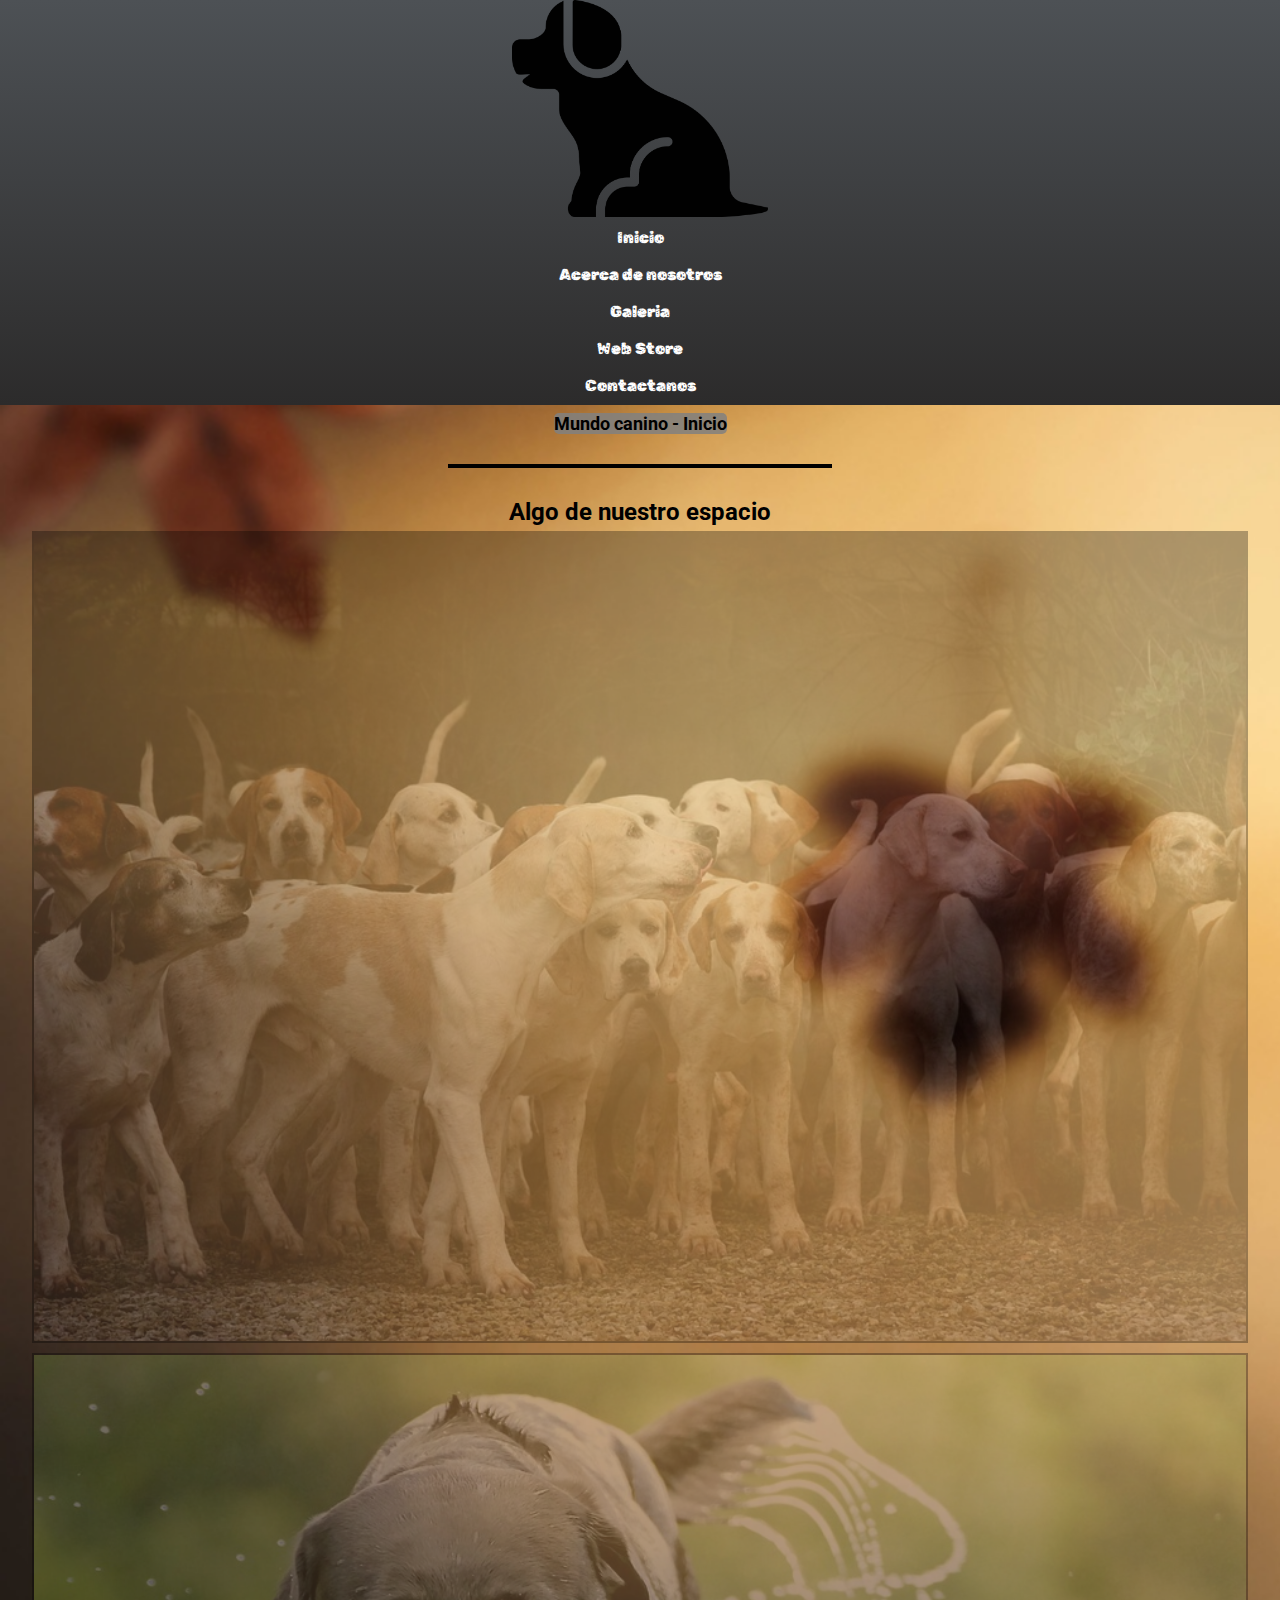
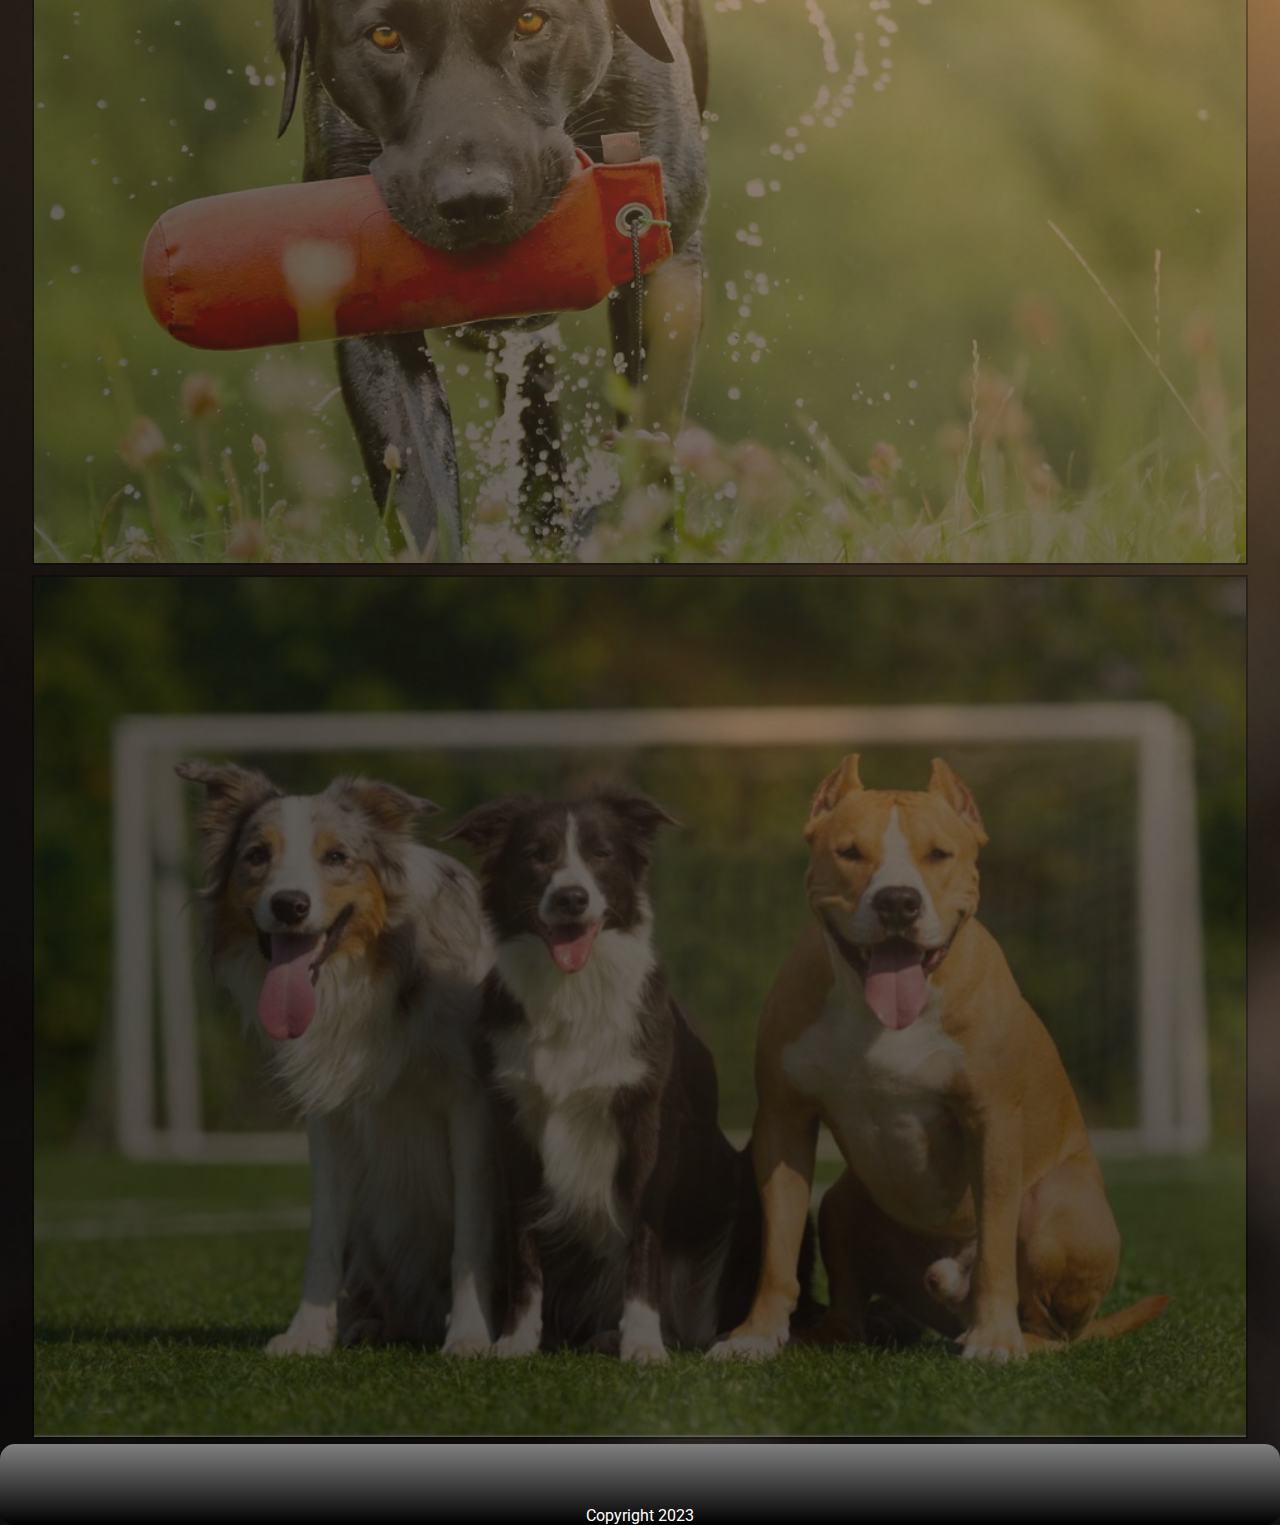
==== index.html @ 014add87 "se aplico sintaxis scss a todo el proyecto desde 320px hasta 767px. Proyecto funcional desde LS. En " ====
<!DOCTYPE html>
<html lang="en">

<head>
    <meta charset="UTF-8">
    <meta http-equiv="X-UA-Compatible" content="IE=edge">
    <meta name="viewport" content="width=device-width, initial-scale=1.0">
    <title>Mundo Canino</title>
    <!--GOOGLE Fonts-->
    <link rel="preconnect" href="https://fonts.googleapis.com">
    <link rel="preconnect" href="https://fonts.gstatic.com" crossorigin>
    <link
        href="https://fonts.googleapis.com/css2?family=Roboto:ital,wght@0,400;1,100&family=Rubik+Gemstones&display=swap"
        rel="stylesheet">
    <!--LINK FontAwesome-->
    <link rel="stylesheet" href="https://cdnjs.cloudflare.com/ajax/libs/font-awesome/6.2.1/css/all.min.css"
        integrity="sha512-MV7K8+y+gLIBoVD59lQIYicR65iaqukzvf/nwasF0nqhPay5w/9lJmVM2hMDcnK1OnMGCdVK+iQrJ7lzPJQd1w=="
        crossorigin="anonymous" referrerpolicy="no-referrer" />
    <!--LINK IconoPestaña-->
    <link rel="shorcut icon" href="./assets/img/IconoPestaña.png" type="image/x-icon" alt="iconPestaña">
    <!--LINK Animate CSS-->
    <link rel="stylesheet" href="https://cdnjs.cloudflare.com/ajax/libs/animate.css/4.1.1/animate.min.css" />
    <!--LINK MiCss-->
    <link rel="stylesheet" href="./css/main.css">
</head>

<body class="back_ground1">
    <header>
        <nav>
            <a href="./index.html" class="contenedorHeader"><img class="logoHeader" src="./assets/img/IconoNav.png"
                    alt="Icono_nav"></a>
            <ul>
                <li><a href="./index.html">Inicio</a></li>
                <li><a href="./pages/acerca_de_nosotros.html">Acerca de nosotros</a></li>
                <li><a href="./pages/galeria.html">Galeria</a></li>
                <li><a href="./pages/webstore.html">Web Store</a></li>
                <li><a href="./pages/contactanos.html">Contactanos</a></li>
            </ul>
        </nav>
    </header>

    <main>
        <div class="contenedorH1 animate__animated animate__backInLeft">
            <h1>Mundo canino - Inicio</h1>
        </div>
        <!--El siguiente div esta definido sin contenido para generar una linea divisora estetica-->
        <div class="divisionEstetica animate__animated animate__backInDown">
            <div class="lineEstetica"></div>
        </div>
        <div>
            <h2 class="h2General">Algo de nuestro espacio</h2>
        </div>
        <section class="galeriaInicio">
            <img src="./assets/img/GaleriaInicio1.jpg" alt="imgIndex1">
            <img src="./assets/img/GaleriaInicio2.jpg" alt="imgIndex2">
            <img src="./assets/img/GaleriaInicio3.jpg" alt="imgIndex3">
        </section>
    </main>

    <footer class="footerCenter">
        <div class="redesSociales">
            <a href="https://web.whatsapp.com/" target="_blank" rel="noopener noreferrer"><i
                    class="fa-brands fa-whatsapp fa-3x iconWsp"></i></a>
            <a href="https://www.facebook.com/" target="_blank" rel="noopener noreferrer"><i
                    class="fa-brands fa-facebook fa-3x iconFbk"></i></a>
            <a href="https://www.instagram.com/" target="_blank" rel="noopener noreferrer"><i
                    class="fa-brands fa-instagram fa-3x iconIns"></i></a>
            <a href="https://accounts.google.com/" target="_blank" rel="noopener noreferrer"><i
                    class="fa-sharp fa-solid fa-envelopes-bulk fa-3x iconIbx"></i></a>
        </div>
        <p>Copyright 2023</p>
    </footer>
</body>

</html>
---- css/main.css ----
/*RESET CSS*/
* {
  margin: 0;
  padding: 0;
  box-sizing: border-box;
}

/*320PX*/
/*BACKGROUND BODYs-FORMs*/
.back_ground1 {
  background-image: url(../assets/img/BgIndex.jpg);
  background-size: cover;
}

.back_ground3 {
  background-image: url(../assets/img/BgNos&Galra.jpg);
  background-size: cover;
}

.back_ground4 {
  background-image: url(../assets/img/BgStre&Cntns.jpg);
  background-size: cover;
}

.back_ground_form {
  background-image: url(../assets/img/BgForm.png);
  background-size: cover;
}

/*HEADER-FOOTER*/
header {
  background-image: linear-gradient(#4d5155, rgb(44, 43, 43));
  display: flex;
  width: 100%;
}

.footerCenter {
  background-image: linear-gradient(grey, black);
  border-radius: 15px;
  text-align: center;
}
.footerCenter .redesSociales a i {
  margin: 3px;
  font-size: 40px;
}
.footerCenter .redesSociales a .iconWsp {
  color: green;
}
.footerCenter .redesSociales a .iconFbk {
  color: blue;
}
.footerCenter .redesSociales a .iconIns {
  color: blueviolet;
}
.footerCenter .redesSociales a .iconIbx {
  color: rgb(168, 158, 20);
}
.footerCenter p {
  padding-top: 15px;
  font-family: "Roboto", sans-serif;
  color: white;
}

/*NAVBAR*/
nav {
  display: flex;
  flex-direction: column;
  align-items: center;
  width: 100%;
}
nav .contenedorHeader {
  display: flex;
  justify-content: center;
  margin-bottom: 3px;
  width: 100%;
}
nav .contenedorHeader .logoHeader {
  width: 20%;
}
nav ul {
  display: flex;
  flex-direction: column;
  align-items: center;
  list-style-type: none;
}
nav ul a {
  display: flex;
  text-decoration: none;
  color: white;
  padding: 8px;
  margin-bottom: 2px;
  font-family: "Rubik Gemstones", cursive;
  font-size: medium;
}
nav ul a:hover {
  transform: scale(90%);
}

/*Navbar Bootstrap*/
.navbar {
  font-family: "Rubik Gemstones", cursive;
  font-size: medium;
}
.navbar #div_nav_responsive {
  display: flex;
  justify-content: center;
}
.navbar #div_nav_responsive li a .iconIns {
  color: blueviolet;
}
.navbar #div_nav_responsive li a .iconFbk {
  color: blue;
}
.navbar #div_nav_responsive li a .iconWsp {
  color: green;
}
.navbar #div_nav_responsive li a:hover {
  transform: scale(90%);
}

/*CAROUSEL*/
/*Carousel Bootstrap*/
#carouselExampleDark {
  margin-bottom: 15px;
}

/*H1-H2*/
.contenedorH1 {
  display: flex;
  justify-content: center;
  margin-top: 8px;
  margin-bottom: 8px;
}
.contenedorH1 h1 {
  background-color: rgba(128, 128, 128, 0.842);
  border-radius: 5px;
  font-family: "Roboto", sans-serif;
  font-weight: 700;
  font-size: large;
}

.h2General {
  display: flex;
  justify-content: center;
  margin-top: 30px;
  border-radius: 10px;
  font-family: "Roboto", sans-serif;
  font-weight: 700;
}

.padreH2 {
  display: flex;
  justify-content: center;
}
.padreH2 .h2Stock {
  display: flex;
  justify-content: center;
  margin-top: 30px;
  margin-bottom: 5px;
  border: outset;
  width: 70%;
  font-family: "Roboto", sans-serif;
  font-weight: 700;
  background-color: rgba(0, 255, 255, 0.315);
}

/*CONTENIDOS ESTETICOS*/
.divisionEstetica {
  display: flex;
  justify-content: center;
  margin-top: 30px;
  margin-bottom: 15px;
  width: 100%;
}
.divisionEstetica .lineEstetica {
  border: solid black 2px;
  width: 30%;
}

/*CONTENIDOS DE LAS PAGINAS*/
.galeriaInicio {
  display: flex;
  flex-direction: column;
  align-items: center;
}
.galeriaInicio img {
  width: 95%;
  border: solid 2px black;
  margin: 5px;
  opacity: 0.3;
}
.galeriaInicio img:hover {
  opacity: 1;
}

.parrafoFont {
  font-family: "Roboto", sans-serif;
  font-weight: 100;
  text-align: center;
}
.parrafoFont .parrafoTitle {
  font-family: "Roboto", sans-serif;
  font-weight: 600;
}

.galeriaGaleria {
  display: flex;
  flex-direction: column;
  align-items: center;
  padding-top: 5px;
}
.galeriaGaleria img {
  border: solid 2px black;
  margin: 5px;
  width: 95%;
}

.webStore {
  display: flex;
  flex-direction: column;
  align-items: center;
  margin-bottom: 5px;
}
.webStore .webStoreDiv {
  display: flex;
  width: 95%;
  text-align: center;
  align-items: center;
  border: inset;
  background-color: rgba(0, 255, 255, 0.315);
  justify-content: space-around;
  margin-top: 10px;
}
.webStore .webStoreDiv:hover {
  background-color: rgba(0, 255, 255, 0.514);
}
.webStore .webStoreDiv img {
  width: 30%;
  border: solid 2px black;
  margin: 5px;
}
.webStore .webStoreDiv .font_WS {
  font-family: "Roboto", sans-serif;
  font-weight: 100;
  width: 55%;
}
.webStore .webStoreDiv .btn_WS {
  border: inset;
  background-color: rgba(0, 255, 255, 0.315);
}
.webStore .webStoreDiv .btn_WS:hover {
  background-color: rgba(0, 255, 255, 0.699);
}

form {
  display: flex;
  justify-content: center;
  margin-top: 5px;
  margin-bottom: 4px;
}
form fieldset {
  display: flex;
  flex-direction: column;
  text-align: center;
  width: 95%;
}
form fieldset .borderOut2 {
  border: outset;
  background-color: rgba(0, 255, 255, 0.568);
}
form fieldset .marginLabel {
  margin: 40px;
}
form fieldset .marginLabel .borderOut1 {
  border: outset;
}
form fieldset .marginLabel .borderOut1:hover {
  background-color: rgba(0, 255, 255, 0.61);
}
form fieldset .marginLabel .borderOut2 {
  border: outset;
  background-color: rgba(0, 255, 255, 0.568);
}
form fieldset .border_input {
  border: outset;
  background-color: rgba(0, 255, 255, 0.336);
}
form fieldset .border_input:hover {
  background-color: rgba(0, 255, 255, 0.61);
}/*# sourceMappingURL=main.css.map */
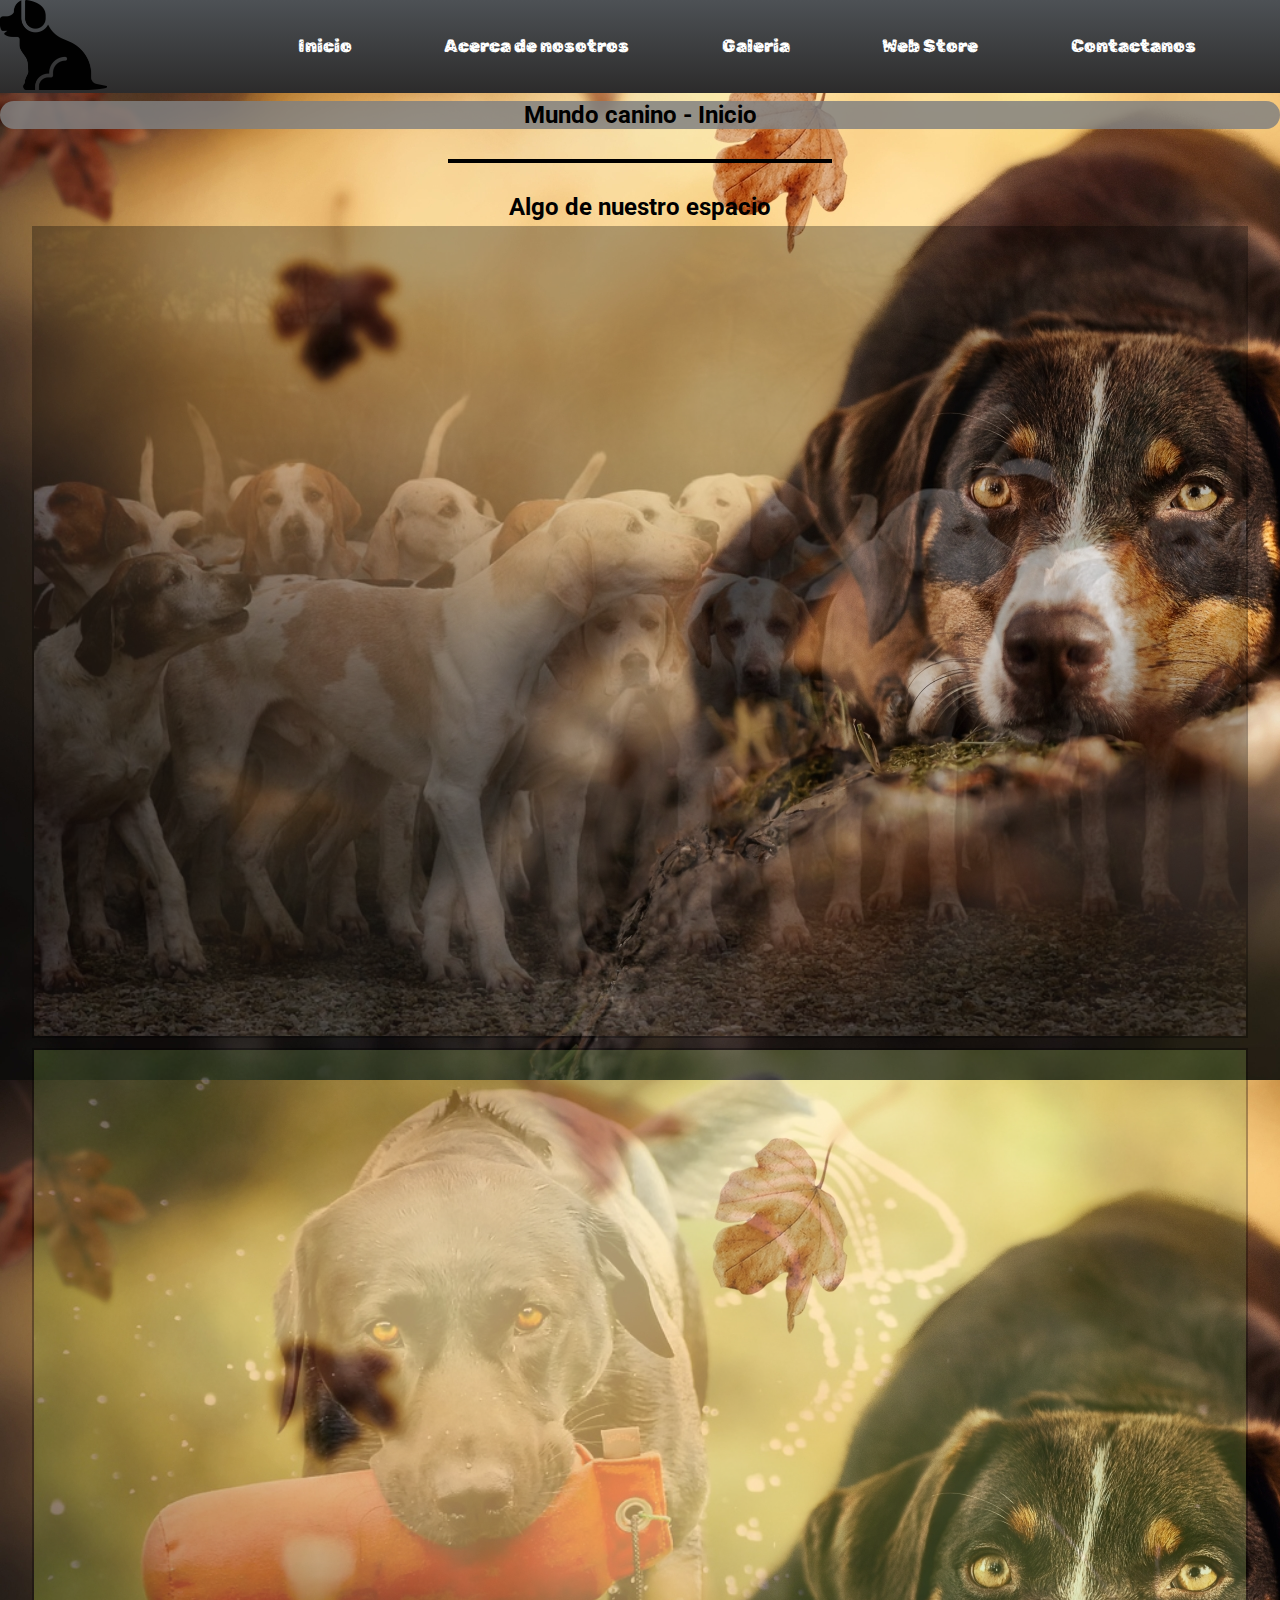
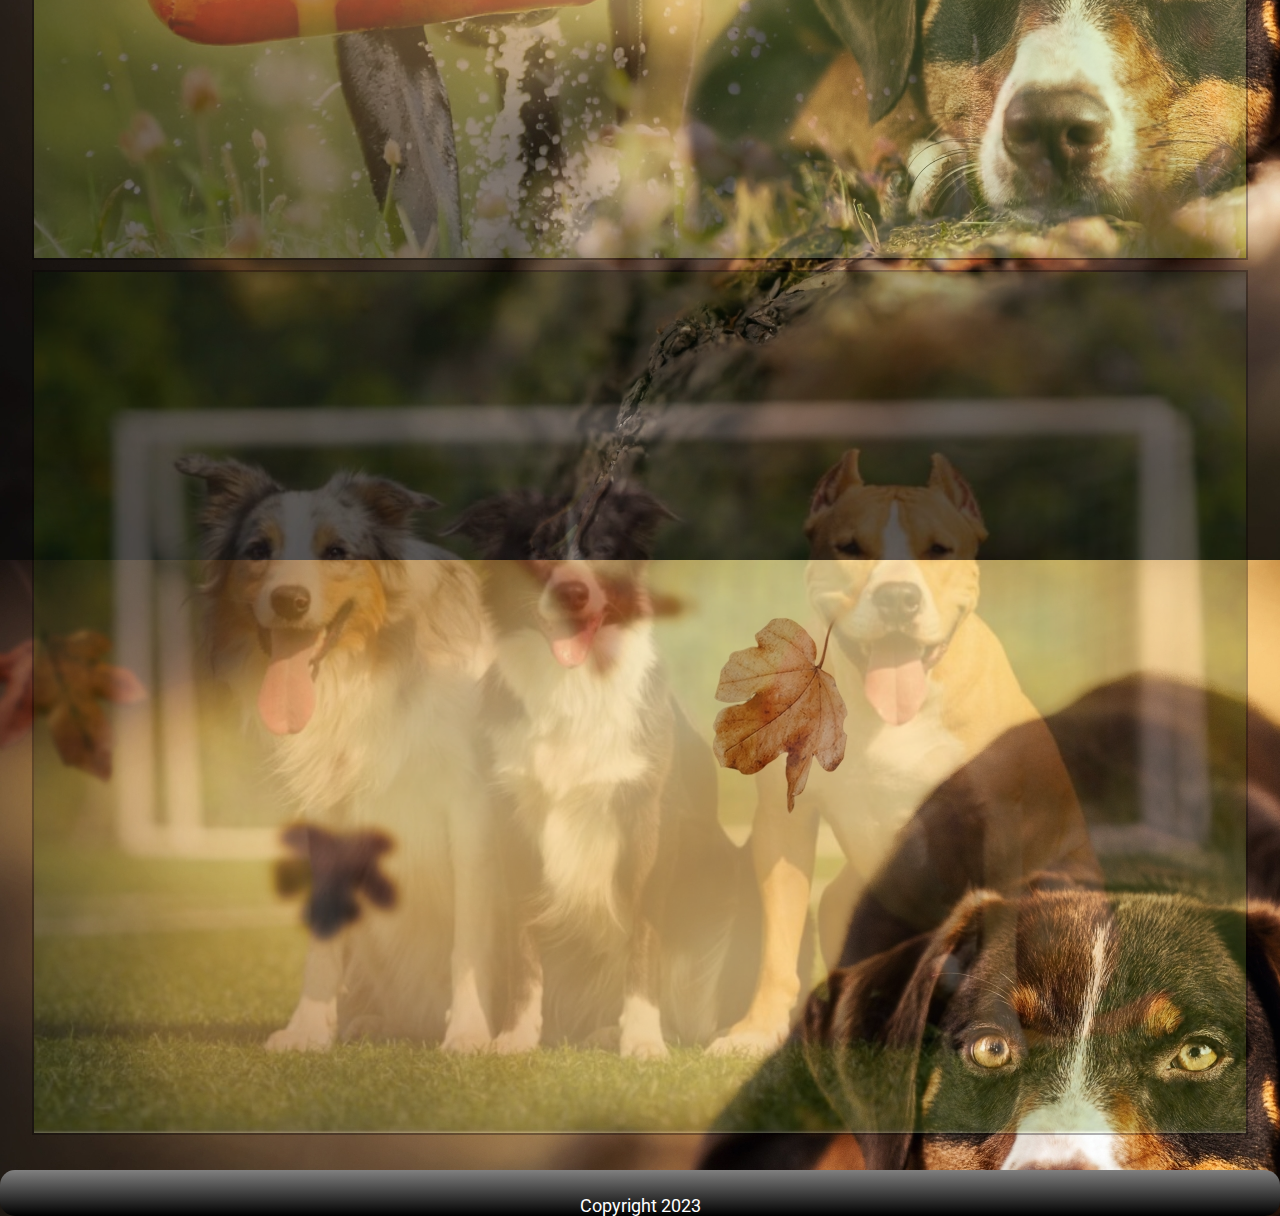
==== commit e6051f6b: "se completo la queri 768px, lo siguiente es trabar con la quiere 1200px" ====
--- a/index.html
+++ b/index.html
@@ -60,13 +60,13 @@
     <footer class="footerCenter">
         <div class="redesSociales">
             <a href="https://web.whatsapp.com/" target="_blank" rel="noopener noreferrer"><i
-                    class="fa-brands fa-whatsapp fa-3x iconWsp"></i></a>
+                    class="fa-brands fa-whatsapp iconWsp"></i></a>
             <a href="https://www.facebook.com/" target="_blank" rel="noopener noreferrer"><i
-                    class="fa-brands fa-facebook fa-3x iconFbk"></i></a>
+                    class="fa-brands fa-facebook iconFbk"></i></a>
             <a href="https://www.instagram.com/" target="_blank" rel="noopener noreferrer"><i
-                    class="fa-brands fa-instagram fa-3x iconIns"></i></a>
+                    class="fa-brands fa-instagram iconIns"></i></a>
             <a href="https://accounts.google.com/" target="_blank" rel="noopener noreferrer"><i
-                    class="fa-sharp fa-solid fa-envelopes-bulk fa-3x iconIbx"></i></a>
+                    class="fa-sharp fa-solid fa-envelopes-bulk iconIbx"></i></a>
         </div>
         <p>Copyright 2023</p>
     </footer>
--- a/css/main.css
+++ b/css/main.css
@@ -40,7 +40,6 @@
   text-align: center;
 }
 .footerCenter .redesSociales a i {
-  margin: 3px;
   font-size: 40px;
 }
 .footerCenter .redesSociales a .iconWsp {
@@ -287,4 +286,95 @@
 }
 form fieldset .border_input:hover {
   background-color: rgba(0, 255, 255, 0.61);
+}
+
+/*QUERIES*/
+@media screen and (min-width: 768px) {
+  nav {
+    flex-direction: row;
+  }
+  nav .contenedorHeader {
+    justify-content: flex-start;
+    width: 20%;
+  }
+  nav .contenedorHeader .logoHeader {
+    width: 50%;
+  }
+  nav ul {
+    flex-direction: row;
+    justify-content: space-evenly;
+    width: 100%;
+  }
+  nav ul a {
+    font-size: large;
+  }
+  /*Navbar Bootstrap*/
+  .navbar {
+    font-size: large;
+  }
+  .navbar #div_nav_responsive {
+    display: contents;
+  }
+  .navbar #div_nav_responsive #btn_nav_responsive {
+    margin-right: 10px;
+  }
+  /*Carousel Bootstrap*/
+  #carouselExampleDark {
+    margin-bottom: 0;
+  }
+  .back_ground1 {
+    background-size: auto;
+  }
+  .back_ground3 {
+    background-size: auto;
+  }
+  .back_ground4 {
+    background-size: auto;
+  }
+  .contenedorH1 {
+    display: block;
+    text-align: center;
+  }
+  .contenedorH1 h1 {
+    border-radius: 15px;
+    font-size: x-large;
+  }
+  .footerCenter {
+    margin-top: 30px;
+  }
+  .footerCenter .redesSociales {
+    justify-content: center;
+  }
+  .footerCenter .redesSociales a {
+    margin: 5px;
+  }
+  .footerCenter .redesSociales a .iconWsp {
+    font-size: 50px;
+  }
+  .footerCenter .redesSociales a .iconFbk {
+    font-size: 50px;
+  }
+  .footerCenter .redesSociales a .iconIns {
+    font-size: 50px;
+  }
+  .footerCenter .redesSociales a .iconIbx {
+    font-size: 50px;
+  }
+  .footerCenter p {
+    font-size: large;
+  }
+  .border_input {
+    width: 100%;
+  }
+  .font_WS {
+    font-size: large;
+  }
+  .btn_WS {
+    font-size: large;
+  }
+}
+/*FLEX*/
+.redesSociales {
+  display: flex;
+  justify-content: space-evenly;
 }/*# sourceMappingURL=main.css.map */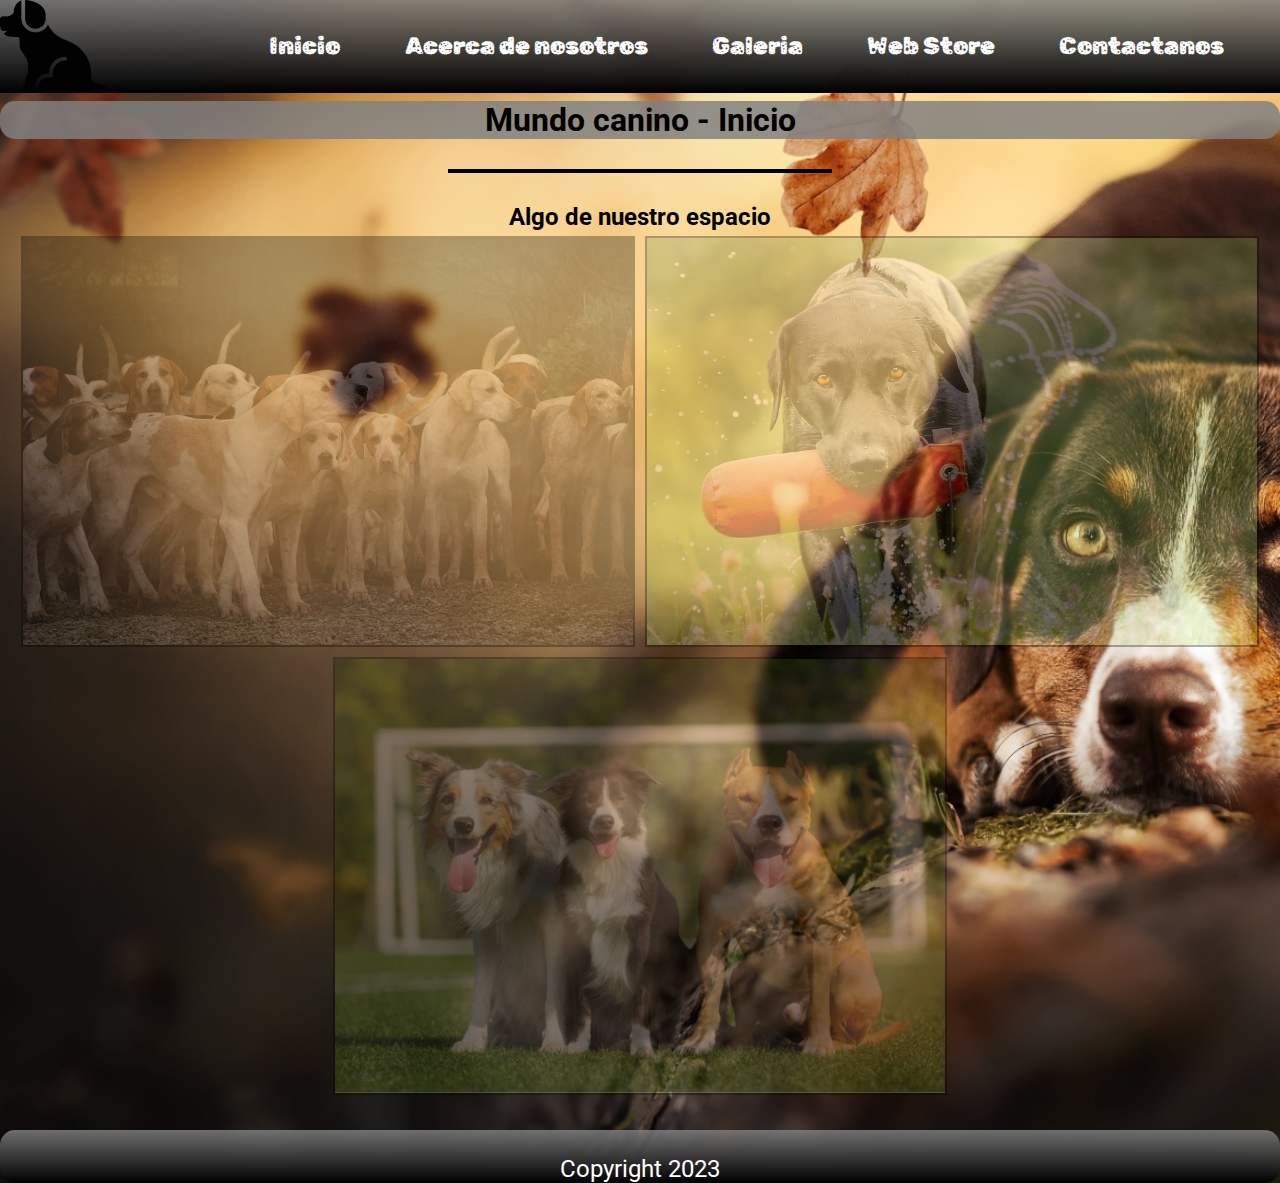
==== commit b5b34de5: "se finalizaron con todas las rubricas para la pre entrega3, responsive, semantica, scss-variables.ma" ====
--- a/index.html
+++ b/index.html
@@ -5,7 +5,9 @@
     <meta charset="UTF-8">
     <meta http-equiv="X-UA-Compatible" content="IE=edge">
     <meta name="viewport" content="width=device-width, initial-scale=1.0">
-    <title>Mundo Canino</title>
+    <meta name="keywords" content="perros, dogs, mundo canino, can">
+    <meta name="description" content="Mundo canino reune todo lo que necesitas para vos y tu perro.">
+    <title>Mundo Canino|Inicio</title>
     <!--GOOGLE Fonts-->
     <link rel="preconnect" href="https://fonts.googleapis.com">
     <link rel="preconnect" href="https://fonts.gstatic.com" crossorigin>
--- a/css/main.css
+++ b/css/main.css
@@ -1,3 +1,5 @@
+/*VARIABLES Y MAP*/
+/*MIXIN*/
 /*RESET CSS*/
 * {
   margin: 0;
@@ -13,12 +15,12 @@
 }
 
 .back_ground3 {
-  background-image: url(../assets/img/BgNos&Galra.jpg);
+  background-image: url(../assets/img/BgGaleria.jpg);
   background-size: cover;
 }
 
 .back_ground4 {
-  background-image: url(../assets/img/BgStre&Cntns.jpg);
+  background-image: url(../assets/img/Bg4.jpg);
   background-size: cover;
 }
 
@@ -29,13 +31,13 @@
 
 /*HEADER-FOOTER*/
 header {
-  background-image: linear-gradient(#4d5155, rgb(44, 43, 43));
+  background-image: linear-gradient(rgba(128, 128, 128, 0.842), black);
   display: flex;
   width: 100%;
 }
 
 .footerCenter {
-  background-image: linear-gradient(grey, black);
+  background-image: linear-gradient(rgba(128, 128, 128, 0.842), black);
   border-radius: 15px;
   text-align: center;
 }
@@ -172,7 +174,7 @@
   width: 100%;
 }
 .divisionEstetica .lineEstetica {
-  border: solid black 2px;
+  border: solid 2px black;
   width: 30%;
 }
 
@@ -257,38 +259,44 @@
   margin-top: 5px;
   margin-bottom: 4px;
 }
-form fieldset {
+form .back_ground_form {
   display: flex;
   flex-direction: column;
   text-align: center;
   width: 95%;
 }
-form fieldset .borderOut2 {
+form .back_ground_form .borderOut2 {
   border: outset;
   background-color: rgba(0, 255, 255, 0.568);
 }
-form fieldset .marginLabel {
+form .back_ground_form .marginLabel {
   margin: 40px;
 }
-form fieldset .marginLabel .borderOut1 {
-  border: outset;
-}
-form fieldset .marginLabel .borderOut1:hover {
-  background-color: rgba(0, 255, 255, 0.61);
-}
-form fieldset .marginLabel .borderOut2 {
+form .back_ground_form .marginLabel .borderOut {
   border: outset;
   background-color: rgba(0, 255, 255, 0.568);
 }
-form fieldset .border_input {
+form .back_ground_form .marginLabel .borderOut:hover {
+  background-color: rgb(0, 255, 255);
+}
+form .back_ground_form .marginLabel .borderOut1 {
   border: outset;
-  background-color: rgba(0, 255, 255, 0.336);
-}
-form fieldset .border_input:hover {
-  background-color: rgba(0, 255, 255, 0.61);
-}
-
-/*QUERIES*/
+}
+form .back_ground_form .border_input {
+  border: outset;
+  background-color: rgba(0, 255, 255, 0.568);
+}
+form .back_ground_form .border_input:hover {
+  background-color: rgb(0, 255, 255);
+}
+
+/*FLEX*/
+.redesSociales {
+  display: flex;
+  justify-content: space-evenly;
+}
+
+/*QUERIES 768PX-1200PX*/
 @media screen and (min-width: 768px) {
   nav {
     flex-direction: row;
@@ -373,8 +381,118 @@
     font-size: large;
   }
 }
-/*FLEX*/
-.redesSociales {
-  display: flex;
-  justify-content: space-evenly;
+@media screen and (min-width: 1200px) {
+  nav ul li a {
+    font-size: x-large;
+  }
+  .contenedorH1 h1 {
+    font-size: xx-large;
+  }
+  .back_ground1 {
+    background-size: cover;
+  }
+  .galeriaInicio {
+    flex-direction: row;
+    flex-wrap: wrap;
+    justify-content: center;
+  }
+  .galeriaInicio img {
+    width: 48%;
+  }
+  form {
+    font-size: large;
+  }
+  form .back_ground_form {
+    width: 45%;
+  }
+  .padreH2 .h2Stock {
+    width: 45%;
+  }
+  .webStore .webStoreDiv {
+    width: 50%;
+  }
+  .galeriaGaleria {
+    display: grid;
+    grid-template-columns: 50% 50%;
+    grid-template-rows: auto auto auto auto auto auto;
+    grid-template-areas: "img1  img2" "img3  img4" "img5  img6" "img7  img8" "img9  img10" "img11 img12";
+  }
+  .galeriaGaleria img {
+    width: 98%;
+  }
+  .galeriaGaleria .img_1 {
+    grid-area: img1;
+  }
+  .galeriaGaleria .img_1:hover {
+    transform: rotate(10deg);
+  }
+  .galeriaGaleria .img_4 {
+    grid-area: img2;
+  }
+  .galeriaGaleria .img_4:hover {
+    transform: rotate(10deg);
+  }
+  .galeriaGaleria .img_3 {
+    grid-area: img3;
+  }
+  .galeriaGaleria .img_3:hover {
+    transform: rotate(10deg);
+  }
+  .galeriaGaleria .img_5 {
+    grid-area: img4;
+  }
+  .galeriaGaleria .img_5:hover {
+    transform: rotate(10deg);
+  }
+  .galeriaGaleria .img_12 {
+    grid-area: img5;
+  }
+  .galeriaGaleria .img_12:hover {
+    transform: rotate(10deg);
+  }
+  .galeriaGaleria .img_6 {
+    grid-area: img6;
+  }
+  .galeriaGaleria .img_6:hover {
+    transform: rotate(10deg);
+  }
+  .galeriaGaleria .img_9 {
+    grid-area: img7;
+  }
+  .galeriaGaleria .img_9:hover {
+    transform: rotate(10deg);
+  }
+  .galeriaGaleria .img_10 {
+    grid-area: img8;
+  }
+  .galeriaGaleria .img_10:hover {
+    transform: rotate(10deg);
+  }
+  .galeriaGaleria .img_7 {
+    grid-area: img9;
+  }
+  .galeriaGaleria .img_7:hover {
+    transform: rotate(10deg);
+  }
+  .galeriaGaleria .img_8 {
+    grid-area: img10;
+  }
+  .galeriaGaleria .img_8:hover {
+    transform: rotate(10deg);
+  }
+  .galeriaGaleria .img_11 {
+    grid-area: img11;
+  }
+  .galeriaGaleria .img_11:hover {
+    transform: rotate(10deg);
+  }
+  .galeriaGaleria .img_2 {
+    grid-area: img12;
+  }
+  .galeriaGaleria .img_2:hover {
+    transform: rotate(10deg);
+  }
+  .footerCenter p {
+    font-size: x-large;
+  }
 }/*# sourceMappingURL=main.css.map */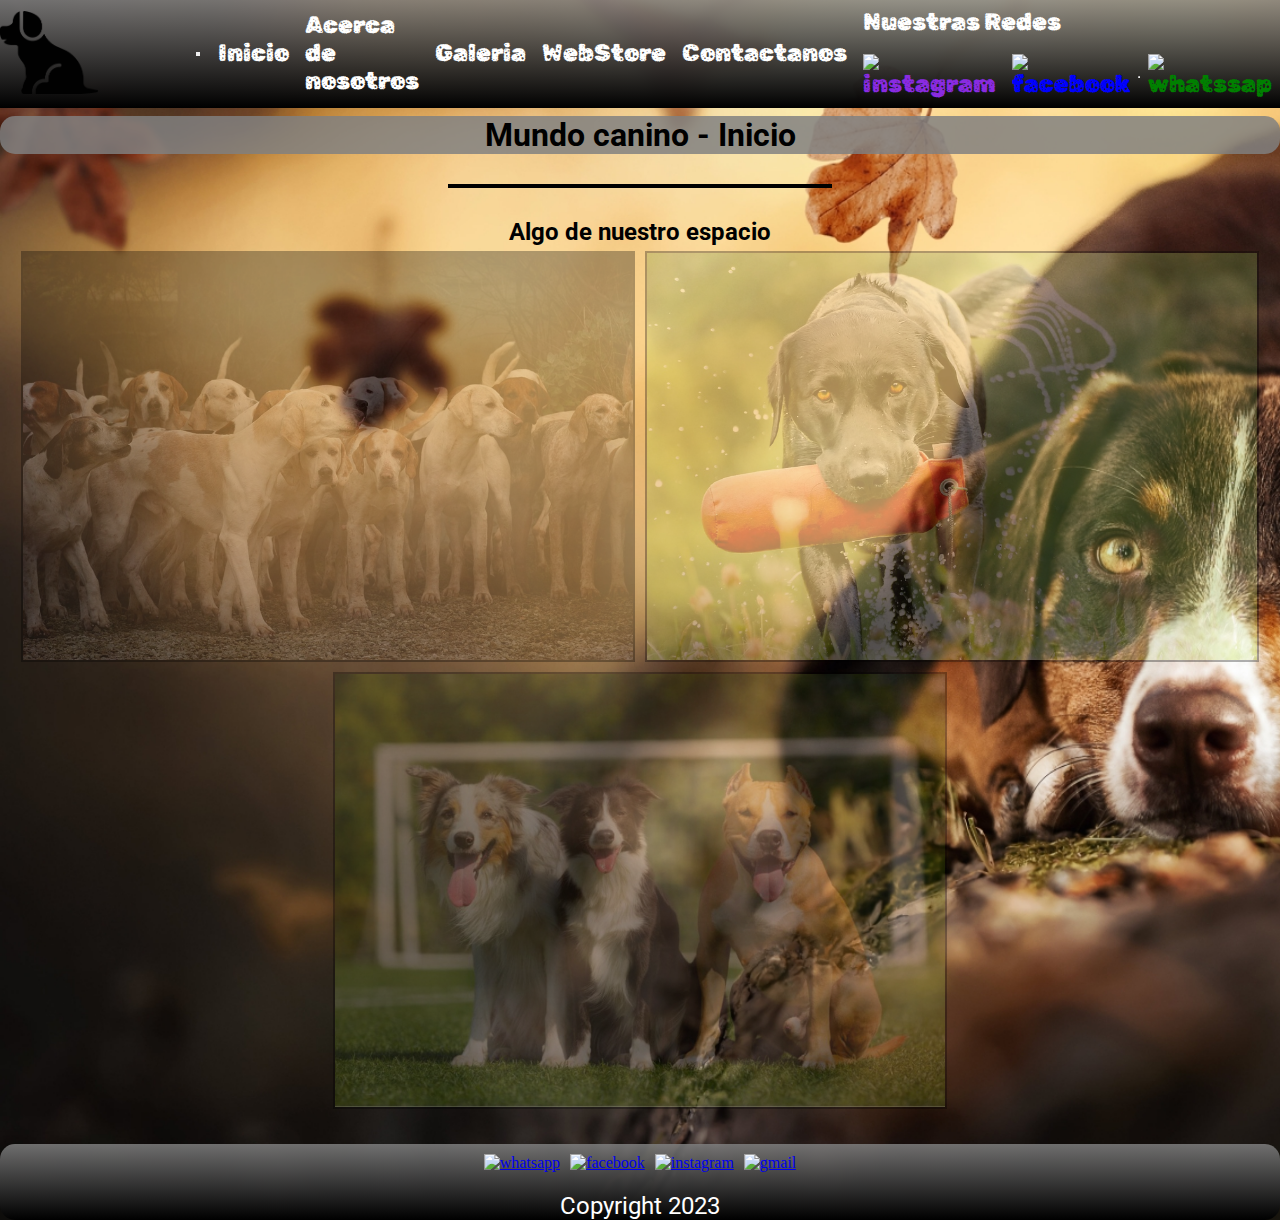
==== commit a1c8b6a7: "se comienzo a mejorar aspecto de la WS, bts y demas, proximo commit se debe continuar con lo mismo" ====
--- a/index.html
+++ b/index.html
@@ -8,70 +8,103 @@
     <meta name="keywords" content="perros, dogs, mundo canino, can">
     <meta name="description" content="Mundo canino reune todo lo que necesitas para vos y tu perro.">
     <title>Mundo Canino|Inicio</title>
+    <!--LINK IconoPestaña-->
+    <link rel="shorcut icon" href="./assets/img/icono-pestaña.png" type="image/x-icon" alt="iconPestaña">
+    <!--LINK Animate CSS-->
+    <link rel="stylesheet" href="https://cdnjs.cloudflare.com/ajax/libs/animate.css/4.1.1/animate.min.css" />
+    <!--LINK BootsTrap-->
+    <link href="https://cdn.jsdelivr.net/npm/bootstrap@5.3.0-alpha1/dist/css/bootstrap.min.css" rel="stylesheet"
+        integrity="sha384-GLhlTQ8iRABdZLl6O3oVMWSktQOp6b7In1Zl3/Jr59b6EGGoI1aFkw7cmDA6j6gD" crossorigin="anonymous">
     <!--GOOGLE Fonts-->
     <link rel="preconnect" href="https://fonts.googleapis.com">
     <link rel="preconnect" href="https://fonts.gstatic.com" crossorigin>
     <link
         href="https://fonts.googleapis.com/css2?family=Roboto:ital,wght@0,400;1,100&family=Rubik+Gemstones&display=swap"
         rel="stylesheet">
-    <!--LINK FontAwesome-->
-    <link rel="stylesheet" href="https://cdnjs.cloudflare.com/ajax/libs/font-awesome/6.2.1/css/all.min.css"
-        integrity="sha512-MV7K8+y+gLIBoVD59lQIYicR65iaqukzvf/nwasF0nqhPay5w/9lJmVM2hMDcnK1OnMGCdVK+iQrJ7lzPJQd1w=="
-        crossorigin="anonymous" referrerpolicy="no-referrer" />
-    <!--LINK IconoPestaña-->
-    <link rel="shorcut icon" href="./assets/img/IconoPestaña.png" type="image/x-icon" alt="iconPestaña">
-    <!--LINK Animate CSS-->
-    <link rel="stylesheet" href="https://cdnjs.cloudflare.com/ajax/libs/animate.css/4.1.1/animate.min.css" />
-    <!--LINK MiCss-->
+        <!--LINK MiCss-->
     <link rel="stylesheet" href="./css/main.css">
 </head>
 
 <body class="back_ground1">
     <header>
-        <nav>
-            <a href="./index.html" class="contenedorHeader"><img class="logoHeader" src="./assets/img/IconoNav.png"
-                    alt="Icono_nav"></a>
-            <ul>
-                <li><a href="./index.html">Inicio</a></li>
-                <li><a href="./pages/acerca_de_nosotros.html">Acerca de nosotros</a></li>
-                <li><a href="./pages/galeria.html">Galeria</a></li>
-                <li><a href="./pages/webstore.html">Web Store</a></li>
-                <li><a href="./pages/contactanos.html">Contactanos</a></li>
-            </ul>
+        <!--Nav bar bootstrap-->
+        <nav class="navbar navbar-expand-lg bg-dark bg-gradient pt-0 pb-0">
+            <div class="container-fluid p-0" id="div_nav_responsive">
+                <a class="navbar-brand contenedorHeader p-0 me-0" href="../index.html"> <img
+                        src="../assets/img/icono-nav.png" class="logoHeader" alt="Icono_nav"></a>
+                <button class="navbar-toggler bg-light my-1" id="btn_nav_responsive" type="button"
+                    data-bs-toggle="collapse" data-bs-target="#navbarSupportedContent"
+                    aria-controls="navbarSupportedContent" aria-expanded="false" aria-label="Toggle navigation">
+                    <span class="navbar-toggler-icon"></span>
+                </button>
+                <div class="collapse navbar-collapse" id="navbarSupportedContent">
+                    <ul class="navbar-nav me-auto mb-2 mb-lg-0">
+                        <li class="nav-item">
+                            <a class="nav-link text-light" aria-current="page" href="../index.html">Inicio</a>
+                        </li>
+                        <li class="nav-item">
+                            <a class="nav-link text-light" href="./pages/acerca_de_nosotros.html">Acerca de nosotros</a>
+                        </li>
+                        <li class="nav-item">
+                            <a class="nav-link text-light" aria-current="page" href="./pages/galeria.html">Galeria</a>
+                        </li>
+                        <li class="nav-item">
+                            <a class="nav-link text-light" href="./pages/webstore.html">WebStore</a>
+                        </li>
+                        <li class="nav-item">
+                            <a class="nav-link text-light" href="./pages/contactanos.html">Contactanos</a>
+                        </li>
+                        <li class="nav-item dropdown">
+                            <a class="nav-link dropdown-toggle text-light" href="#" role="button"
+                                data-bs-toggle="dropdown" aria-expanded="false">
+                                Nuestras Redes
+                            </a>
+                            <ul class="dropdown-menu dropdown-menu-dark">
+                                <li><a class="dropdown-item text-center" href="https://www.instagram.com/"
+                                        target="_blank" rel="noopener noreferrer"><img src="../assets/img/instagram32px.png" class="iconIns" alt="instagram"></a></li>
+                                <li><a class="dropdown-item text-center" href="https://www.facebook.com/"
+                                        target="_blank" rel="noopener noreferrer"><img src="../assets/img/facebook32px.png" class="iconFbk" alt="facebook"></a></li>
+                                <li>
+                                    <hr class="dropdown-divider">
+                                </li>
+                                <li><a class="dropdown-item text-center" href="https://web.whatsapp.com/"
+                                        target="_blank" rel="noopener noreferrer"><img src="../assets/img/whatsapp32px.png" class="iconWsp" alt="whatssap"></a></li>
+                            </ul>
+                        <li>
+                    </ul>
+                </div>
+            </div>
         </nav>
     </header>
-
+    <!--Main content-->
     <main>
-        <div class="contenedorH1 animate__animated animate__backInLeft">
-            <h1>Mundo canino - Inicio</h1>
-        </div>
+        <h1 class="H1 animate__animated animate__backInLeft">Mundo canino - Inicio</h1>
         <!--El siguiente div esta definido sin contenido para generar una linea divisora estetica-->
-        <div class="divisionEstetica animate__animated animate__backInDown">
+        <section class="divisionEstetica animate__animated animate__backInDown">
             <div class="lineEstetica"></div>
-        </div>
-        <div>
-            <h2 class="h2General">Algo de nuestro espacio</h2>
-        </div>
+        </section>
+        <h2 class="h2General">Algo de nuestro espacio</h2>
+        <!--Galeria pequeña-->
         <section class="galeriaInicio">
-            <img src="./assets/img/GaleriaInicio1.jpg" alt="imgIndex1">
-            <img src="./assets/img/GaleriaInicio2.jpg" alt="imgIndex2">
-            <img src="./assets/img/GaleriaInicio3.jpg" alt="imgIndex3">
+            <img src="./assets/img/galeria-inicio1.jpg" alt="imgIndex1">
+            <img src="./assets/img/galeria-inicio2.jpg" alt="imgIndex2">
+            <img src="./assets/img/galeria-inicio3.jpg" alt="imgIndex3">
         </section>
     </main>
-
+    <!--Footer-->
     <footer class="footerCenter">
         <div class="redesSociales">
-            <a href="https://web.whatsapp.com/" target="_blank" rel="noopener noreferrer"><i
-                    class="fa-brands fa-whatsapp iconWsp"></i></a>
-            <a href="https://www.facebook.com/" target="_blank" rel="noopener noreferrer"><i
-                    class="fa-brands fa-facebook iconFbk"></i></a>
-            <a href="https://www.instagram.com/" target="_blank" rel="noopener noreferrer"><i
-                    class="fa-brands fa-instagram iconIns"></i></a>
-            <a href="https://accounts.google.com/" target="_blank" rel="noopener noreferrer"><i
-                    class="fa-sharp fa-solid fa-envelopes-bulk iconIbx"></i></a>
+            <a href="https://web.whatsapp.com/" target="_blank" rel="noopener noreferrer"><img src="./assets/img/whatsapp64px.png" class="iconWsp" alt="whatsapp"></a>
+            <a href="https://www.facebook.com/" target="_blank" rel="noopener noreferrer"><img src="./assets/img/facebook64px.png" class="iconFbk" alt="facebook"></a>
+            <a href="https://www.instagram.com/" target="_blank" rel="noopener noreferrer"><img src="./assets/img/instagram64px.png" class="iconIns" alt="instagram"></a>
+            <a href="https://accounts.google.com/" target="_blank" rel="noopener noreferrer"><img src="./assets/img/gmail64px.png" class="iconIbx" alt="gmail"></img></a>
         </div>
         <p>Copyright 2023</p>
     </footer>
+    <!--Script BootsTrap-->
+    <script src="https://cdn.jsdelivr.net/npm/bootstrap@5.3.0-alpha1/dist/js/bootstrap.bundle.min.js"
+        integrity="sha384-w76AqPfDkMBDXo30jS1Sgez6pr3x5MlQ1ZAGC+nuZB+EYdgRZgiwxhTBTkF7CXvN"
+        crossorigin="anonymous"></script>
 </body>
 
 </html>--- a/css/main.css
+++ b/css/main.css
@@ -10,22 +10,22 @@
 /*320PX*/
 /*BACKGROUND BODYs-FORMs*/
 .back_ground1 {
-  background-image: url(../assets/img/BgIndex.jpg);
+  background-image: url(../assets/img/bg-index.jpg);
   background-size: cover;
 }
 
 .back_ground3 {
-  background-image: url(../assets/img/BgGaleria.jpg);
+  background-image: url(../assets/img/bg-galeria.jpg);
+  background-size: auto;
+}
+
+.back_ground4 {
+  background-image: url(../assets/img/bg-galeria.jpg);
   background-size: cover;
 }
 
-.back_ground4 {
-  background-image: url(../assets/img/Bg4.jpg);
-  background-size: cover;
-}
-
 .back_ground_form {
-  background-image: url(../assets/img/BgForm.png);
+  background-image: url(../assets/img/bg-form.png);
   background-size: cover;
 }
 
@@ -41,20 +41,22 @@
   border-radius: 15px;
   text-align: center;
 }
-.footerCenter .redesSociales a i {
-  font-size: 40px;
+.footerCenter .redesSociales {
+  display: flex;
+  justify-content: space-evenly;
+  padding-top: 5px;
 }
 .footerCenter .redesSociales a .iconWsp {
-  color: green;
+  width: 32px;
 }
 .footerCenter .redesSociales a .iconFbk {
-  color: blue;
+  width: 32px;
 }
 .footerCenter .redesSociales a .iconIns {
-  color: blueviolet;
+  width: 32px;
 }
 .footerCenter .redesSociales a .iconIbx {
-  color: rgb(168, 158, 20);
+  width: 32px;
 }
 .footerCenter p {
   padding-top: 15px;
@@ -126,43 +128,37 @@
 }
 
 /*H1-H2*/
-.contenedorH1 {
-  display: flex;
-  justify-content: center;
+.H1 {
+  text-align: center;
+  background-color: rgba(128, 128, 128, 0.842);
+  color: black;
   margin-top: 8px;
   margin-bottom: 8px;
-}
-.contenedorH1 h1 {
-  background-color: rgba(128, 128, 128, 0.842);
   border-radius: 5px;
   font-family: "Roboto", sans-serif;
   font-weight: 700;
   font-size: large;
 }
 
+.h2Stock {
+  text-align: center;
+  width: 70%;
+  margin-bottom: 5px;
+  border: solid;
+  border-color: black;
+  font-family: "Roboto", sans-serif;
+  font-weight: 700;
+  background-color: rgba(0, 255, 255, 0.315);
+  color: black;
+}
+
 .h2General {
-  display: flex;
-  justify-content: center;
+  text-align: center;
   margin-top: 30px;
   border-radius: 10px;
   font-family: "Roboto", sans-serif;
   font-weight: 700;
-}
-
-.padreH2 {
-  display: flex;
-  justify-content: center;
-}
-.padreH2 .h2Stock {
-  display: flex;
-  justify-content: center;
-  margin-top: 30px;
-  margin-bottom: 5px;
-  border: outset;
-  width: 70%;
-  font-family: "Roboto", sans-serif;
-  font-weight: 700;
-  background-color: rgba(0, 255, 255, 0.315);
+  color: black;
 }
 
 /*CONTENIDOS ESTETICOS*/
@@ -222,36 +218,6 @@
   align-items: center;
   margin-bottom: 5px;
 }
-.webStore .webStoreDiv {
-  display: flex;
-  width: 95%;
-  text-align: center;
-  align-items: center;
-  border: inset;
-  background-color: rgba(0, 255, 255, 0.315);
-  justify-content: space-around;
-  margin-top: 10px;
-}
-.webStore .webStoreDiv:hover {
-  background-color: rgba(0, 255, 255, 0.514);
-}
-.webStore .webStoreDiv img {
-  width: 30%;
-  border: solid 2px black;
-  margin: 5px;
-}
-.webStore .webStoreDiv .font_WS {
-  font-family: "Roboto", sans-serif;
-  font-weight: 100;
-  width: 55%;
-}
-.webStore .webStoreDiv .btn_WS {
-  border: inset;
-  background-color: rgba(0, 255, 255, 0.315);
-}
-.webStore .webStoreDiv .btn_WS:hover {
-  background-color: rgba(0, 255, 255, 0.699);
-}
 
 form {
   display: flex;
@@ -333,17 +299,10 @@
   .back_ground1 {
     background-size: auto;
   }
-  .back_ground3 {
-    background-size: auto;
-  }
   .back_ground4 {
     background-size: auto;
   }
-  .contenedorH1 {
-    display: block;
-    text-align: center;
-  }
-  .contenedorH1 h1 {
+  .H1 {
     border-radius: 15px;
     font-size: x-large;
   }
@@ -357,16 +316,16 @@
     margin: 5px;
   }
   .footerCenter .redesSociales a .iconWsp {
-    font-size: 50px;
+    width: 64px;
   }
   .footerCenter .redesSociales a .iconFbk {
-    font-size: 50px;
+    width: 64px;
   }
   .footerCenter .redesSociales a .iconIns {
-    font-size: 50px;
+    width: 64px;
   }
   .footerCenter .redesSociales a .iconIbx {
-    font-size: 50px;
+    width: 64px;
   }
   .footerCenter p {
     font-size: large;
@@ -385,7 +344,7 @@
   nav ul li a {
     font-size: x-large;
   }
-  .contenedorH1 h1 {
+  .H1 {
     font-size: xx-large;
   }
   .back_ground1 {
@@ -405,7 +364,7 @@
   form .back_ground_form {
     width: 45%;
   }
-  .padreH2 .h2Stock {
+  .h2Stock {
     width: 45%;
   }
   .webStore .webStoreDiv {
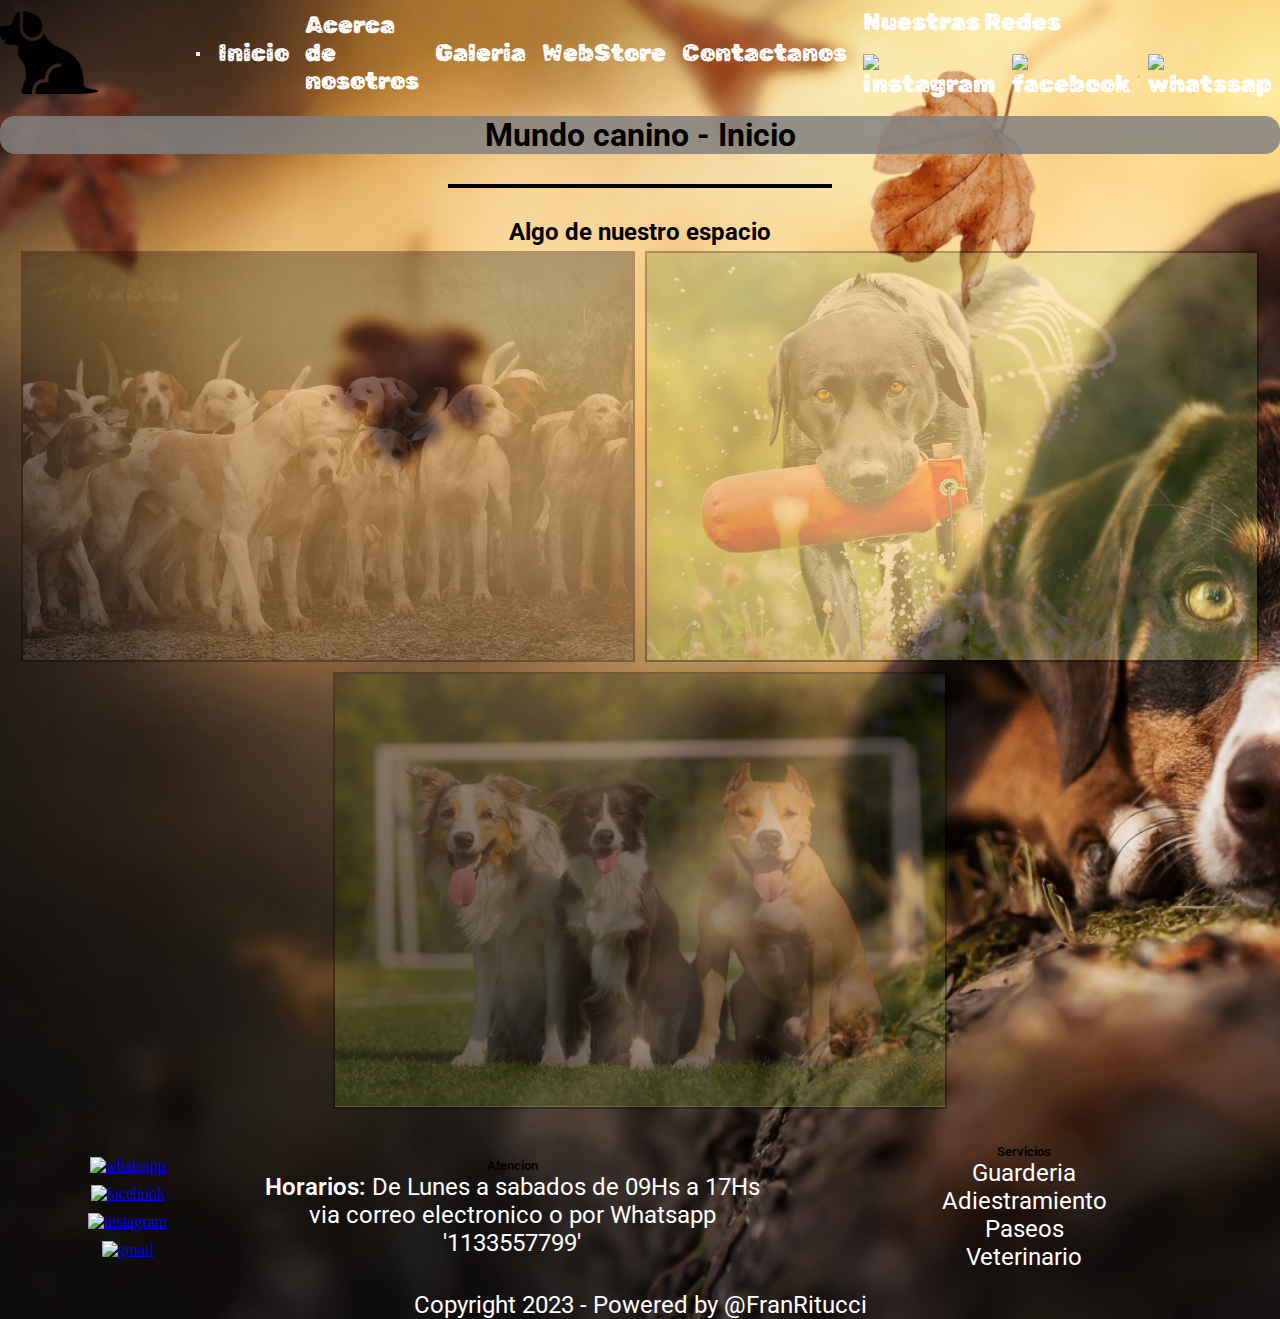
==== commit 681e0e23: "se mejoro footer. En el proximo commit se deben revisar estos cambios en las mediaQ y terminar de re" ====
--- a/index.html
+++ b/index.html
@@ -21,7 +21,7 @@
     <link
         href="https://fonts.googleapis.com/css2?family=Roboto:ital,wght@0,400;1,100&family=Rubik+Gemstones&display=swap"
         rel="stylesheet">
-        <!--LINK MiCss-->
+    <!--LINK MiCss-->
     <link rel="stylesheet" href="./css/main.css">
 </head>
 
@@ -61,14 +61,20 @@
                             </a>
                             <ul class="dropdown-menu dropdown-menu-dark">
                                 <li><a class="dropdown-item text-center" href="https://www.instagram.com/"
-                                        target="_blank" rel="noopener noreferrer"><img src="../assets/img/instagram32px.png" class="iconIns" alt="instagram"></a></li>
+                                        target="_blank" rel="noopener noreferrer"><img
+                                            src="../assets/img/instagram32px.png" class="iconIns" alt="instagram"></a>
+                                </li>
                                 <li><a class="dropdown-item text-center" href="https://www.facebook.com/"
-                                        target="_blank" rel="noopener noreferrer"><img src="../assets/img/facebook32px.png" class="iconFbk" alt="facebook"></a></li>
+                                        target="_blank" rel="noopener noreferrer"><img
+                                            src="../assets/img/facebook32px.png" class="iconFbk" alt="facebook"></a>
+                                </li>
                                 <li>
                                     <hr class="dropdown-divider">
                                 </li>
                                 <li><a class="dropdown-item text-center" href="https://web.whatsapp.com/"
-                                        target="_blank" rel="noopener noreferrer"><img src="../assets/img/whatsapp32px.png" class="iconWsp" alt="whatssap"></a></li>
+                                        target="_blank" rel="noopener noreferrer"><img
+                                            src="../assets/img/whatsapp32px.png" class="iconWsp" alt="whatssap"></a>
+                                </li>
                             </ul>
                         <li>
                     </ul>
@@ -92,14 +98,31 @@
         </section>
     </main>
     <!--Footer-->
-    <footer class="footerCenter">
-        <div class="redesSociales">
-            <a href="https://web.whatsapp.com/" target="_blank" rel="noopener noreferrer"><img src="./assets/img/whatsapp64px.png" class="iconWsp" alt="whatsapp"></a>
-            <a href="https://www.facebook.com/" target="_blank" rel="noopener noreferrer"><img src="./assets/img/facebook64px.png" class="iconFbk" alt="facebook"></a>
-            <a href="https://www.instagram.com/" target="_blank" rel="noopener noreferrer"><img src="./assets/img/instagram64px.png" class="iconIns" alt="instagram"></a>
-            <a href="https://accounts.google.com/" target="_blank" rel="noopener noreferrer"><img src="./assets/img/gmail64px.png" class="iconIbx" alt="gmail"></img></a>
+    <footer class="footerCenter bg-dark bg-gradient">
+        <div class="redesSociales border-end">
+            <a href="https://web.whatsapp.com/" target="_blank" rel="noopener noreferrer"><img
+                    src="./assets/img/whatsapp64px.png" class="iconWsp" alt="whatsapp"></a>
+            <a href="https://www.facebook.com/" target="_blank" rel="noopener noreferrer"><img
+                    src="./assets/img/facebook64px.png" class="iconFbk" alt="facebook"></a>
+            <a href="https://www.instagram.com/" target="_blank" rel="noopener noreferrer"><img
+                    src="./assets/img/instagram64px.png" class="iconIns" alt="instagram"></a>
+            <a href="https://accounts.google.com/" target="_blank" rel="noopener noreferrer"><img
+                    src="./assets/img/gmail64px.png" class="iconIbx" alt="gmail"></img></a>
         </div>
-        <p>Copyright 2023</p>
+        <div class="dias_horarios border-end">
+            <h5 class="h5_dias_horarios">Atencion</h5>
+            <p class="p_dias_horarios"><span class="span_dias_horarios">Horarios:</span> De Lunes a sabados de 09Hs a
+                17Hs via correo electronico o por
+                Whatsapp '1133557799'</p>
+        </div>
+        <div class="servicios">
+            <h5 class="h5_servicios">Servicios</h5>
+            <p class="p_servicios"><a href="./pages/acerca_de_nosotros.html" target="_blank">Guarderia</a></p>
+            <p class="p_servicios"><a href="./pages/acerca_de_nosotros.html" target="_blank">Adiestramiento</a></p>
+            <p class="p_servicios"><a href="./pages/acerca_de_nosotros.html" target="_blank">Paseos</a></p>
+            <p class="p_servicios"><a href="./pages/acerca_de_nosotros.html" target="_blank">Veterinario</a></p>
+        </div>
+        <p class="derechos_footer border-top">Copyright 2023 - Powered by @FranRitucci</p>
     </footer>
     <!--Script BootsTrap-->
     <script src="https://cdn.jsdelivr.net/npm/bootstrap@5.3.0-alpha1/dist/js/bootstrap.bundle.min.js"
--- a/css/main.css
+++ b/css/main.css
@@ -19,11 +19,6 @@
   background-size: auto;
 }
 
-.back_ground4 {
-  background-image: url(../assets/img/bg-galeria.jpg);
-  background-size: cover;
-}
-
 .back_ground_form {
   background-image: url(../assets/img/bg-form.png);
   background-size: cover;
@@ -31,20 +26,20 @@
 
 /*HEADER-FOOTER*/
 header {
-  background-image: linear-gradient(rgba(128, 128, 128, 0.842), black);
-  display: flex;
   width: 100%;
 }
 
 .footerCenter {
-  background-image: linear-gradient(rgba(128, 128, 128, 0.842), black);
-  border-radius: 15px;
-  text-align: center;
+  display: grid;
+  grid-template-columns: 20% 40% 40%;
+  grid-template-rows: auto auto auto;
+  grid-template-areas: "redes dias-horarios servicios" "br br br" "parrafo parrafo parrafo";
 }
 .footerCenter .redesSociales {
-  display: flex;
-  justify-content: space-evenly;
-  padding-top: 5px;
+  grid-area: redes;
+  display: flex;
+  flex-direction: column;
+  align-items: center;
 }
 .footerCenter .redesSociales a .iconWsp {
   width: 32px;
@@ -58,8 +53,48 @@
 .footerCenter .redesSociales a .iconIbx {
   width: 32px;
 }
-.footerCenter p {
-  padding-top: 15px;
+.footerCenter .dias_horarios {
+  grid-area: dias-horarios;
+  display: flex;
+  flex-direction: column;
+  text-align: center;
+  justify-content: center;
+}
+.footerCenter .dias_horarios .h5_dias_horarios {
+  font-family: "Roboto", sans-serif;
+  font-weight: 600;
+  color: black;
+}
+.footerCenter .dias_horarios .p_dias_horarios {
+  font-family: "Roboto", sans-serif;
+  color: white;
+}
+.footerCenter .dias_horarios .p_dias_horarios .span_dias_horarios {
+  font-family: "Roboto", sans-serif;
+  font-weight: 600;
+}
+.footerCenter .servicios {
+  grid-area: servicios;
+  display: flex;
+  flex-direction: column;
+  text-align: center;
+  justify-content: center;
+}
+.footerCenter .servicios .h5_servicios {
+  font-family: "Roboto", sans-serif;
+  font-weight: 600;
+  color: black;
+}
+.footerCenter .servicios .p_servicios a {
+  text-decoration: none;
+  font-family: "Roboto", sans-serif;
+  color: white;
+}
+.footerCenter .derechos_footer {
+  grid-area: parrafo;
+  text-align: center;
+  margin-top: 15px;
+  padding-top: 5px;
   font-family: "Roboto", sans-serif;
   color: white;
 }
@@ -108,23 +143,21 @@
   display: flex;
   justify-content: center;
 }
-.navbar #div_nav_responsive li a .iconIns {
-  color: blueviolet;
-}
-.navbar #div_nav_responsive li a .iconFbk {
-  color: blue;
-}
-.navbar #div_nav_responsive li a .iconWsp {
-  color: green;
-}
-.navbar #div_nav_responsive li a:hover {
-  transform: scale(90%);
-}
 
 /*CAROUSEL*/
 /*Carousel Bootstrap*/
 #carouselExampleDark {
   margin-bottom: 15px;
+}
+
+/*CARDS*/
+.card-body .card-title {
+  font-family: "Roboto", sans-serif;
+  font-weight: 600;
+}
+.card-body .card-text {
+  font-family: "Roboto", sans-serif;
+  font-weight: 100;
 }
 
 /*H1-H2*/
@@ -141,15 +174,12 @@
 }
 
 .h2Stock {
-  text-align: center;
-  width: 70%;
+  width: 75%;
   margin-bottom: 5px;
-  border: solid;
-  border-color: black;
+  text-align: center;
   font-family: "Roboto", sans-serif;
   font-weight: 700;
-  background-color: rgba(0, 255, 255, 0.315);
-  color: black;
+  font-size: x-large;
 }
 
 .h2General {
@@ -159,6 +189,21 @@
   font-family: "Roboto", sans-serif;
   font-weight: 700;
   color: black;
+}
+
+.accordion-button {
+  font-family: "Roboto", sans-serif;
+  font-weight: 700;
+}
+
+.Carousel-title {
+  font-family: "Roboto", sans-serif;
+  font-weight: 700;
+}
+
+.Carousel-parrafo {
+  font-family: "Roboto", sans-serif;
+  font-weight: 600;
 }
 
 /*CONTENIDOS ESTETICOS*/
@@ -233,27 +278,20 @@
 }
 form .back_ground_form .borderOut2 {
   border: outset;
-  background-color: rgba(0, 255, 255, 0.568);
+  background-color: #0D6EFD;
+  font-family: "Roboto", sans-serif;
+  font-weight: 600;
+  font-size: medium;
 }
 form .back_ground_form .marginLabel {
   margin: 40px;
 }
-form .back_ground_form .marginLabel .borderOut {
-  border: outset;
-  background-color: rgba(0, 255, 255, 0.568);
-}
-form .back_ground_form .marginLabel .borderOut:hover {
-  background-color: rgb(0, 255, 255);
-}
 form .back_ground_form .marginLabel .borderOut1 {
   border: outset;
 }
-form .back_ground_form .border_input {
-  border: outset;
-  background-color: rgba(0, 255, 255, 0.568);
-}
-form .back_ground_form .border_input:hover {
-  background-color: rgb(0, 255, 255);
+form .back_ground_form .btn {
+  font-family: "Roboto", sans-serif;
+  font-weight: 600;
 }
 
 /*FLEX*/
@@ -299,13 +337,16 @@
   .back_ground1 {
     background-size: auto;
   }
-  .back_ground4 {
-    background-size: auto;
-  }
   .H1 {
     border-radius: 15px;
     font-size: x-large;
   }
+  form .back_ground_form .borderOut2 {
+    font-size: large;
+  }
+  .webStore .h2Stock {
+    width: 29%;
+  }
   .footerCenter {
     margin-top: 30px;
   }
@@ -328,15 +369,6 @@
     width: 64px;
   }
   .footerCenter p {
-    font-size: large;
-  }
-  .border_input {
-    width: 100%;
-  }
-  .font_WS {
-    font-size: large;
-  }
-  .btn_WS {
     font-size: large;
   }
 }
@@ -358,17 +390,11 @@
   .galeriaInicio img {
     width: 48%;
   }
-  form {
-    font-size: large;
-  }
   form .back_ground_form {
     width: 45%;
   }
-  .h2Stock {
-    width: 45%;
-  }
-  .webStore .webStoreDiv {
-    width: 50%;
+  .webStore .h2Stock {
+    width: 19%;
   }
   .galeriaGaleria {
     display: grid;
@@ -382,75 +408,39 @@
   .galeriaGaleria .img_1 {
     grid-area: img1;
   }
-  .galeriaGaleria .img_1:hover {
-    transform: rotate(10deg);
-  }
   .galeriaGaleria .img_4 {
     grid-area: img2;
   }
-  .galeriaGaleria .img_4:hover {
-    transform: rotate(10deg);
-  }
   .galeriaGaleria .img_3 {
     grid-area: img3;
   }
-  .galeriaGaleria .img_3:hover {
-    transform: rotate(10deg);
-  }
   .galeriaGaleria .img_5 {
     grid-area: img4;
   }
-  .galeriaGaleria .img_5:hover {
-    transform: rotate(10deg);
-  }
   .galeriaGaleria .img_12 {
     grid-area: img5;
   }
-  .galeriaGaleria .img_12:hover {
-    transform: rotate(10deg);
-  }
   .galeriaGaleria .img_6 {
     grid-area: img6;
   }
-  .galeriaGaleria .img_6:hover {
-    transform: rotate(10deg);
-  }
   .galeriaGaleria .img_9 {
     grid-area: img7;
   }
-  .galeriaGaleria .img_9:hover {
-    transform: rotate(10deg);
-  }
   .galeriaGaleria .img_10 {
     grid-area: img8;
   }
-  .galeriaGaleria .img_10:hover {
-    transform: rotate(10deg);
-  }
   .galeriaGaleria .img_7 {
     grid-area: img9;
   }
-  .galeriaGaleria .img_7:hover {
-    transform: rotate(10deg);
-  }
   .galeriaGaleria .img_8 {
     grid-area: img10;
   }
-  .galeriaGaleria .img_8:hover {
-    transform: rotate(10deg);
-  }
   .galeriaGaleria .img_11 {
     grid-area: img11;
   }
-  .galeriaGaleria .img_11:hover {
-    transform: rotate(10deg);
-  }
   .galeriaGaleria .img_2 {
     grid-area: img12;
   }
-  .galeriaGaleria .img_2:hover {
-    transform: rotate(10deg);
-  }
   .footerCenter p {
     font-size: x-large;
   }
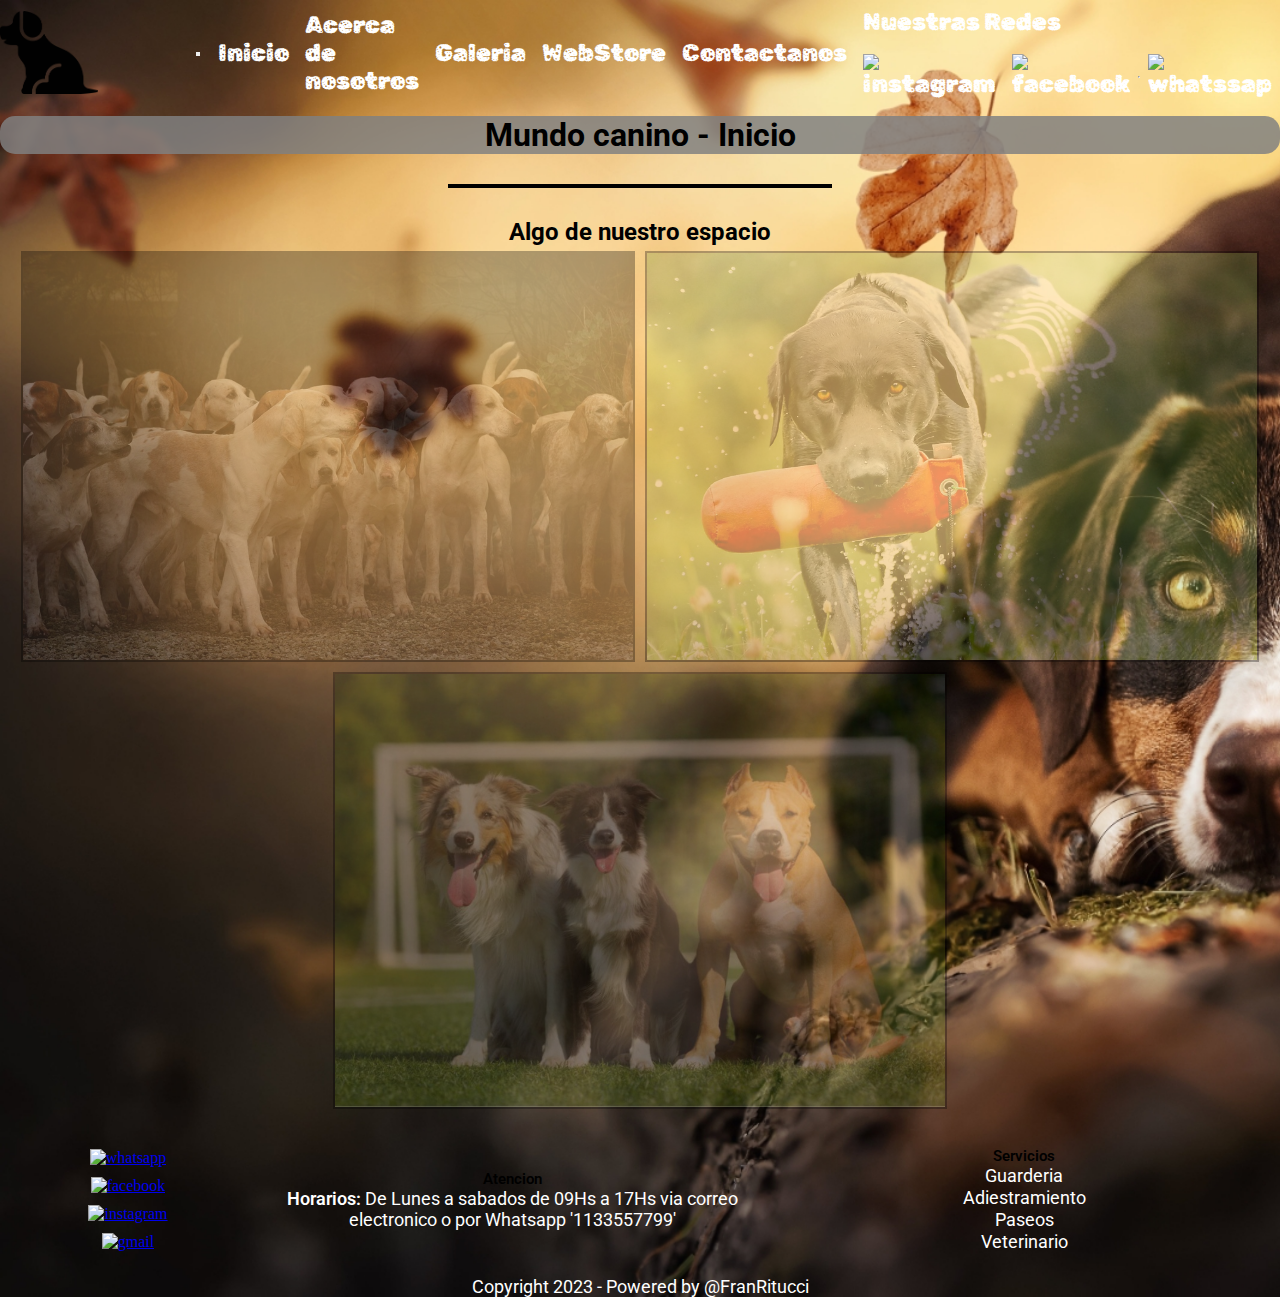
==== commit f65d3c06: "Merge branch 'master' of https://github.com/FranRitucci/pre_entrega3-fran_ritucci" ====
--- a/index.html
+++ b/index.html
@@ -1,133 +1,133 @@
-<!DOCTYPE html>
-<html lang="en">
-
-<head>
-    <meta charset="UTF-8">
-    <meta http-equiv="X-UA-Compatible" content="IE=edge">
-    <meta name="viewport" content="width=device-width, initial-scale=1.0">
-    <meta name="keywords" content="perros, dogs, mundo canino, can">
-    <meta name="description" content="Mundo canino reune todo lo que necesitas para vos y tu perro.">
-    <title>Mundo Canino|Inicio</title>
-    <!--LINK IconoPestaña-->
-    <link rel="shorcut icon" href="./assets/img/icono-pestaña.png" type="image/x-icon" alt="iconPestaña">
-    <!--LINK Animate CSS-->
-    <link rel="stylesheet" href="https://cdnjs.cloudflare.com/ajax/libs/animate.css/4.1.1/animate.min.css" />
-    <!--LINK BootsTrap-->
-    <link href="https://cdn.jsdelivr.net/npm/bootstrap@5.3.0-alpha1/dist/css/bootstrap.min.css" rel="stylesheet"
-        integrity="sha384-GLhlTQ8iRABdZLl6O3oVMWSktQOp6b7In1Zl3/Jr59b6EGGoI1aFkw7cmDA6j6gD" crossorigin="anonymous">
-    <!--GOOGLE Fonts-->
-    <link rel="preconnect" href="https://fonts.googleapis.com">
-    <link rel="preconnect" href="https://fonts.gstatic.com" crossorigin>
-    <link
-        href="https://fonts.googleapis.com/css2?family=Roboto:ital,wght@0,400;1,100&family=Rubik+Gemstones&display=swap"
-        rel="stylesheet">
-    <!--LINK MiCss-->
-    <link rel="stylesheet" href="./css/main.css">
-</head>
-
-<body class="back_ground1">
-    <header>
-        <!--Nav bar bootstrap-->
-        <nav class="navbar navbar-expand-lg bg-dark bg-gradient pt-0 pb-0">
-            <div class="container-fluid p-0" id="div_nav_responsive">
-                <a class="navbar-brand contenedorHeader p-0 me-0" href="../index.html"> <img
-                        src="../assets/img/icono-nav.png" class="logoHeader" alt="Icono_nav"></a>
-                <button class="navbar-toggler bg-light my-1" id="btn_nav_responsive" type="button"
-                    data-bs-toggle="collapse" data-bs-target="#navbarSupportedContent"
-                    aria-controls="navbarSupportedContent" aria-expanded="false" aria-label="Toggle navigation">
-                    <span class="navbar-toggler-icon"></span>
-                </button>
-                <div class="collapse navbar-collapse" id="navbarSupportedContent">
-                    <ul class="navbar-nav me-auto mb-2 mb-lg-0">
-                        <li class="nav-item">
-                            <a class="nav-link text-light" aria-current="page" href="../index.html">Inicio</a>
-                        </li>
-                        <li class="nav-item">
-                            <a class="nav-link text-light" href="./pages/acerca_de_nosotros.html">Acerca de nosotros</a>
-                        </li>
-                        <li class="nav-item">
-                            <a class="nav-link text-light" aria-current="page" href="./pages/galeria.html">Galeria</a>
-                        </li>
-                        <li class="nav-item">
-                            <a class="nav-link text-light" href="./pages/webstore.html">WebStore</a>
-                        </li>
-                        <li class="nav-item">
-                            <a class="nav-link text-light" href="./pages/contactanos.html">Contactanos</a>
-                        </li>
-                        <li class="nav-item dropdown">
-                            <a class="nav-link dropdown-toggle text-light" href="#" role="button"
-                                data-bs-toggle="dropdown" aria-expanded="false">
-                                Nuestras Redes
-                            </a>
-                            <ul class="dropdown-menu dropdown-menu-dark">
-                                <li><a class="dropdown-item text-center" href="https://www.instagram.com/"
-                                        target="_blank" rel="noopener noreferrer"><img
-                                            src="../assets/img/instagram32px.png" class="iconIns" alt="instagram"></a>
-                                </li>
-                                <li><a class="dropdown-item text-center" href="https://www.facebook.com/"
-                                        target="_blank" rel="noopener noreferrer"><img
-                                            src="../assets/img/facebook32px.png" class="iconFbk" alt="facebook"></a>
-                                </li>
-                                <li>
-                                    <hr class="dropdown-divider">
-                                </li>
-                                <li><a class="dropdown-item text-center" href="https://web.whatsapp.com/"
-                                        target="_blank" rel="noopener noreferrer"><img
-                                            src="../assets/img/whatsapp32px.png" class="iconWsp" alt="whatssap"></a>
-                                </li>
-                            </ul>
-                        <li>
-                    </ul>
-                </div>
-            </div>
-        </nav>
-    </header>
-    <!--Main content-->
-    <main>
-        <h1 class="H1 animate__animated animate__backInLeft">Mundo canino - Inicio</h1>
-        <!--El siguiente div esta definido sin contenido para generar una linea divisora estetica-->
-        <section class="divisionEstetica animate__animated animate__backInDown">
-            <div class="lineEstetica"></div>
-        </section>
-        <h2 class="h2General">Algo de nuestro espacio</h2>
-        <!--Galeria pequeña-->
-        <section class="galeriaInicio">
-            <img src="./assets/img/galeria-inicio1.jpg" alt="imgIndex1">
-            <img src="./assets/img/galeria-inicio2.jpg" alt="imgIndex2">
-            <img src="./assets/img/galeria-inicio3.jpg" alt="imgIndex3">
-        </section>
-    </main>
-    <!--Footer-->
-    <footer class="footerCenter bg-dark bg-gradient">
-        <div class="redesSociales border-end">
-            <a href="https://web.whatsapp.com/" target="_blank" rel="noopener noreferrer"><img
-                    src="./assets/img/whatsapp64px.png" class="iconWsp" alt="whatsapp"></a>
-            <a href="https://www.facebook.com/" target="_blank" rel="noopener noreferrer"><img
-                    src="./assets/img/facebook64px.png" class="iconFbk" alt="facebook"></a>
-            <a href="https://www.instagram.com/" target="_blank" rel="noopener noreferrer"><img
-                    src="./assets/img/instagram64px.png" class="iconIns" alt="instagram"></a>
-            <a href="https://accounts.google.com/" target="_blank" rel="noopener noreferrer"><img
-                    src="./assets/img/gmail64px.png" class="iconIbx" alt="gmail"></img></a>
-        </div>
-        <div class="dias_horarios border-end">
-            <h5 class="h5_dias_horarios">Atencion</h5>
-            <p class="p_dias_horarios"><span class="span_dias_horarios">Horarios:</span> De Lunes a sabados de 09Hs a
-                17Hs via correo electronico o por
-                Whatsapp '1133557799'</p>
-        </div>
-        <div class="servicios">
-            <h5 class="h5_servicios">Servicios</h5>
-            <p class="p_servicios"><a href="./pages/acerca_de_nosotros.html" target="_blank">Guarderia</a></p>
-            <p class="p_servicios"><a href="./pages/acerca_de_nosotros.html" target="_blank">Adiestramiento</a></p>
-            <p class="p_servicios"><a href="./pages/acerca_de_nosotros.html" target="_blank">Paseos</a></p>
-            <p class="p_servicios"><a href="./pages/acerca_de_nosotros.html" target="_blank">Veterinario</a></p>
-        </div>
-        <p class="derechos_footer border-top">Copyright 2023 - Powered by @FranRitucci</p>
-    </footer>
-    <!--Script BootsTrap-->
-    <script src="https://cdn.jsdelivr.net/npm/bootstrap@5.3.0-alpha1/dist/js/bootstrap.bundle.min.js"
-        integrity="sha384-w76AqPfDkMBDXo30jS1Sgez6pr3x5MlQ1ZAGC+nuZB+EYdgRZgiwxhTBTkF7CXvN"
-        crossorigin="anonymous"></script>
-</body>
-
+<!DOCTYPE html>
+<html lang="en">
+
+<head>
+    <meta charset="UTF-8">
+    <meta http-equiv="X-UA-Compatible" content="IE=edge">
+    <meta name="viewport" content="width=device-width, initial-scale=1.0">
+    <meta name="keywords" content="perros, dogs, mundo canino, can">
+    <meta name="description" content="Mundo canino reune todo lo que necesitas para vos y tu perro.">
+    <title>Mundo Canino|Inicio</title>
+    <!--LINK IconoPestaña-->
+    <link rel="shorcut icon" href="./assets/img/icono-pestaña.png" type="image/x-icon" alt="iconPestaña">
+    <!--LINK Animate CSS-->
+    <link rel="stylesheet" href="https://cdnjs.cloudflare.com/ajax/libs/animate.css/4.1.1/animate.min.css" />
+    <!--LINK BootsTrap-->
+    <link href="https://cdn.jsdelivr.net/npm/bootstrap@5.3.0-alpha1/dist/css/bootstrap.min.css" rel="stylesheet"
+        integrity="sha384-GLhlTQ8iRABdZLl6O3oVMWSktQOp6b7In1Zl3/Jr59b6EGGoI1aFkw7cmDA6j6gD" crossorigin="anonymous">
+    <!--GOOGLE Fonts-->
+    <link rel="preconnect" href="https://fonts.googleapis.com">
+    <link rel="preconnect" href="https://fonts.gstatic.com" crossorigin>
+    <link
+        href="https://fonts.googleapis.com/css2?family=Roboto:ital,wght@0,400;1,100&family=Rubik+Gemstones&display=swap"
+        rel="stylesheet">
+    <!--LINK MiCss-->
+    <link rel="stylesheet" href="./css/main.css">
+</head>
+
+<body class="back_ground1">
+    <header>
+        <!--Nav bar bootstrap-->
+        <nav class="navbar navbar-expand-lg bg-dark bg-gradient pt-0 pb-0">
+            <div class="container-fluid p-0" id="div_nav_responsive">
+                <a class="navbar-brand contenedorHeader p-0 me-0" href="./index.html"> <img
+                        src="./assets/img/icono-nav.png" class="logoHeader" alt="Icono_nav"></a>
+                <button class="navbar-toggler bg-light my-1" id="btn_nav_responsive" type="button"
+                    data-bs-toggle="collapse" data-bs-target="#navbarSupportedContent"
+                    aria-controls="navbarSupportedContent" aria-expanded="false" aria-label="Toggle navigation">
+                    <span class="navbar-toggler-icon"></span>
+                </button>
+                <div class="collapse navbar-collapse" id="navbarSupportedContent">
+                    <ul class="navbar-nav me-auto mb-2 mb-lg-0">
+                        <li class="nav-item">
+                            <a class="nav-link text-light" aria-current="page" href="../index.html">Inicio</a>
+                        </li>
+                        <li class="nav-item">
+                            <a class="nav-link text-light" href="./pages/acerca_de_nosotros.html">Acerca de nosotros</a>
+                        </li>
+                        <li class="nav-item">
+                            <a class="nav-link text-light" aria-current="page" href="./pages/galeria.html">Galeria</a>
+                        </li>
+                        <li class="nav-item">
+                            <a class="nav-link text-light" href="./pages/webstore.html">WebStore</a>
+                        </li>
+                        <li class="nav-item">
+                            <a class="nav-link text-light" href="./pages/contactanos.html">Contactanos</a>
+                        </li>
+                        <li class="nav-item dropdown">
+                            <a class="nav-link dropdown-toggle text-light" href="#" role="button"
+                                data-bs-toggle="dropdown" aria-expanded="false">
+                                Nuestras Redes
+                            </a>
+                            <ul class="dropdown-menu dropdown-menu-dark">
+                                <li><a class="dropdown-item text-center" href="https://www.instagram.com/"
+                                        target="_blank" rel="noopener noreferrer"><img
+                                            src="../assets/img/instagram32px.png" class="iconIns" alt="instagram"></a>
+                                </li>
+                                <li><a class="dropdown-item text-center" href="https://www.facebook.com/"
+                                        target="_blank" rel="noopener noreferrer"><img
+                                            src="../assets/img/facebook32px.png" class="iconFbk" alt="facebook"></a>
+                                </li>
+                                <li>
+                                    <hr class="dropdown-divider">
+                                </li>
+                                <li><a class="dropdown-item text-center" href="https://web.whatsapp.com/"
+                                        target="_blank" rel="noopener noreferrer"><img
+                                            src="../assets/img/whatsapp32px.png" class="iconWsp" alt="whatssap"></a>
+                                </li>
+                            </ul>
+                        <li>
+                    </ul>
+                </div>
+            </div>
+        </nav>
+    </header>
+    <!--Main content-->
+    <main>
+        <h1 class="H1 animate__animated animate__backInLeft">Mundo canino - Inicio</h1>
+        <!--El siguiente div esta definido sin contenido para generar una linea divisora estetica-->
+        <section class="divisionEstetica animate__animated animate__backInDown">
+            <div class="lineEstetica"></div>
+        </section>
+        <h2 class="h2General">Algo de nuestro espacio</h2>
+        <!--Galeria pequeña-->
+        <section class="galeriaInicio">
+            <img src="./assets/img/galeria-inicio1.jpg" alt="imgIndex1">
+            <img src="./assets/img/galeria-inicio2.jpg" alt="imgIndex2">
+            <img src="./assets/img/galeria-inicio3.jpg" alt="imgIndex3">
+        </section>
+    </main>
+    <!--Footer-->
+    <footer class="footerCenter bg-dark bg-gradient">
+        <div class="redesSociales border-end">
+            <a href="https://web.whatsapp.com/" target="_blank" rel="noopener noreferrer"><img
+                    src="./assets/img/whatsapp64px.png" class="iconWsp" alt="whatsapp"></a>
+            <a href="https://www.facebook.com/" target="_blank" rel="noopener noreferrer"><img
+                    src="./assets/img/facebook64px.png" class="iconFbk" alt="facebook"></a>
+            <a href="https://www.instagram.com/" target="_blank" rel="noopener noreferrer"><img
+                    src="./assets/img/instagram64px.png" class="iconIns" alt="instagram"></a>
+            <a href="https://accounts.google.com/" target="_blank" rel="noopener noreferrer"><img
+                    src="./assets/img/gmail64px.png" class="iconIbx" alt="gmail"></img></a>
+        </div>
+        <div class="dias_horarios border-end">
+            <h5 class="h5_dias_horarios">Atencion</h5>
+            <p class="p_dias_horarios"><span class="span_dias_horarios">Horarios:</span> De Lunes a sabados de 09Hs a
+                17Hs via correo electronico o por
+                Whatsapp '1133557799'</p>
+        </div>
+        <div class="servicios">
+            <h5 class="h5_servicios">Servicios</h5>
+            <p class="p_servicios"><a href="./pages/acerca_de_nosotros.html" target="_blank">Guarderia</a></p>
+            <p class="p_servicios"><a href="./pages/acerca_de_nosotros.html" target="_blank">Adiestramiento</a></p>
+            <p class="p_servicios"><a href="./pages/acerca_de_nosotros.html" target="_blank">Paseos</a></p>
+            <p class="p_servicios"><a href="./pages/acerca_de_nosotros.html" target="_blank">Veterinario</a></p>
+        </div>
+        <p class="derechos_footer border-top">Copyright 2023 - Powered by @FranRitucci</p>
+    </footer>
+    <!--Script BootsTrap-->
+    <script src="https://cdn.jsdelivr.net/npm/bootstrap@5.3.0-alpha1/dist/js/bootstrap.bundle.min.js"
+        integrity="sha384-w76AqPfDkMBDXo30jS1Sgez6pr3x5MlQ1ZAGC+nuZB+EYdgRZgiwxhTBTkF7CXvN"
+        crossorigin="anonymous"></script>
+</body>
+
 </html>--- a/css/main.css
+++ b/css/main.css
@@ -1,6 +1,7 @@
 /*VARIABLES Y MAP*/
 /*MIXIN*/
 /*RESET CSS*/
+/*Reset basico css*/
 * {
   margin: 0;
   padding: 0;
@@ -29,17 +30,19 @@
   width: 100%;
 }
 
+/*Footer de todas las pages del sitio ES GRID*/
 .footerCenter {
   display: grid;
   grid-template-columns: 20% 40% 40%;
-  grid-template-rows: auto auto auto;
-  grid-template-areas: "redes dias-horarios servicios" "br br br" "parrafo parrafo parrafo";
+  grid-template-rows: auto auto;
+  grid-template-areas: "redes dias-horarios servicios" "parrafo parrafo parrafo";
 }
 .footerCenter .redesSociales {
   grid-area: redes;
   display: flex;
   flex-direction: column;
   align-items: center;
+  justify-content: space-evenly;
 }
 .footerCenter .redesSociales a .iconWsp {
   width: 32px;
@@ -57,8 +60,8 @@
   grid-area: dias-horarios;
   display: flex;
   flex-direction: column;
-  text-align: center;
-  justify-content: center;
+  justify-content: center;
+  text-align: center;
 }
 .footerCenter .dias_horarios .h5_dias_horarios {
   font-family: "Roboto", sans-serif;
@@ -77,8 +80,8 @@
   grid-area: servicios;
   display: flex;
   flex-direction: column;
-  text-align: center;
-  justify-content: center;
+  justify-content: center;
+  text-align: center;
 }
 .footerCenter .servicios .h5_servicios {
   font-family: "Roboto", sans-serif;
@@ -100,6 +103,7 @@
 }
 
 /*NAVBAR*/
+/*Navbar Bootstrap de todas las pages*/
 nav {
   display: flex;
   flex-direction: column;
@@ -134,7 +138,6 @@
   transform: scale(90%);
 }
 
-/*Navbar Bootstrap*/
 .navbar {
   font-family: "Rubik Gemstones", cursive;
   font-size: medium;
@@ -150,17 +153,29 @@
   margin-bottom: 15px;
 }
 
+/*Estilo de fuente del carousel en al page acerca_de_nosotros*/
+.Carousel-title {
+  font-family: "Roboto", sans-serif;
+  font-weight: 700;
+}
+
+.Carousel-parrafo {
+  font-family: "Roboto", sans-serif;
+  font-weight: 600;
+}
+
 /*CARDS*/
+/*Estilo de fuente de las cards de la webstore en la page webstore*/
 .card-body .card-title {
   font-family: "Roboto", sans-serif;
   font-weight: 600;
 }
 .card-body .card-text {
   font-family: "Roboto", sans-serif;
-  font-weight: 100;
 }
 
 /*H1-H2*/
+/*H1 de todas las pages*/
 .H1 {
   text-align: center;
   background-color: rgba(128, 128, 128, 0.842);
@@ -173,6 +188,7 @@
   font-size: large;
 }
 
+/*H2 de la page webstore*/
 .h2Stock {
   width: 75%;
   margin-bottom: 5px;
@@ -182,6 +198,7 @@
   font-size: x-large;
 }
 
+/*H2 de la page index*/
 .h2General {
   text-align: center;
   margin-top: 30px;
@@ -191,22 +208,14 @@
   color: black;
 }
 
+/*estilo de fuente del accordion de la page acerca_de_nosotros*/
 .accordion-button {
   font-family: "Roboto", sans-serif;
   font-weight: 700;
 }
 
-.Carousel-title {
-  font-family: "Roboto", sans-serif;
-  font-weight: 700;
-}
-
-.Carousel-parrafo {
-  font-family: "Roboto", sans-serif;
-  font-weight: 600;
-}
-
 /*CONTENIDOS ESTETICOS*/
+/*Lineas divisoras entre secciones o entre H1s y secciones*/
 .divisionEstetica {
   display: flex;
   justify-content: center;
@@ -219,7 +228,26 @@
   width: 30%;
 }
 
+/*Btns con forma de flecha para volver al inicio de la pagina sin scroll*/
+/*este contenedor es visible desde 758px en adelante*/
+.go-to-begin {
+  display: none;
+  position: sticky;
+  top: 0px;
+}
+
+/*es visible hasta 767px, desde ahi en adelante es visible GO-TO-BEGIN*/
+.go-to-begin2 {
+  text-align: center;
+}
+
+/*este contenedor es visible en todas las mqueris*/
+.go-to-begin3 {
+  text-align: center;
+}
+
 /*CONTENIDOS DE LAS PAGINAS*/
+/*3 imgs del index*/
 .galeriaInicio {
   display: flex;
   flex-direction: column;
@@ -235,9 +263,9 @@
   opacity: 1;
 }
 
+/*Clases para estilo de parrafo en la page acerca_de_nosotros*/
 .parrafoFont {
   font-family: "Roboto", sans-serif;
-  font-weight: 100;
   text-align: center;
 }
 .parrafoFont .parrafoTitle {
@@ -245,6 +273,7 @@
   font-weight: 600;
 }
 
+/*Galeria de 12 imagenes de la page galeria*/
 .galeriaGaleria {
   display: flex;
   flex-direction: column;
@@ -257,6 +286,7 @@
   width: 95%;
 }
 
+/*Contenedor de la webstore de la page webstore*/
 .webStore {
   display: flex;
   flex-direction: column;
@@ -264,6 +294,7 @@
   margin-bottom: 5px;
 }
 
+/*Formulario de contacto de la page contactanos*/
 form {
   display: flex;
   justify-content: center;
@@ -294,14 +325,9 @@
   font-weight: 600;
 }
 
-/*FLEX*/
-.redesSociales {
-  display: flex;
-  justify-content: space-evenly;
-}
-
 /*QUERIES 768PX-1200PX*/
 @media screen and (min-width: 768px) {
+  /*Esto esta en COMPONENTS>>NAVBAR*/
   nav {
     flex-direction: row;
   }
@@ -320,7 +346,6 @@
   nav ul a {
     font-size: large;
   }
-  /*Navbar Bootstrap*/
   .navbar {
     font-size: large;
   }
@@ -330,23 +355,35 @@
   .navbar #div_nav_responsive #btn_nav_responsive {
     margin-right: 10px;
   }
-  /*Carousel Bootstrap*/
+  /*Esto esta en> COMPONENTS>>CAROUSEL*/
   #carouselExampleDark {
     margin-bottom: 0;
   }
+  /*Esto esta en> BACKGROUNDS>>BACKGROUND*/
   .back_ground1 {
     background-size: auto;
   }
+  /*Esto esta en> BASE>>TITLES*/
   .H1 {
     border-radius: 15px;
     font-size: x-large;
   }
+  /*Esto esta en> BASE>>AESTHETIC-CONTENT*/
+  .go-to-begin {
+    display: block;
+  }
+  .go-to-begin2 {
+    display: none;
+  }
+  /*Esto esta en> BASE>>PAGES-CONTENT*/
   form .back_ground_form .borderOut2 {
     font-size: large;
   }
+  /*Esto esta en> BASE>>TITLES*/
   .webStore .h2Stock {
     width: 29%;
   }
+  /*Esto esta en> BASE>>GENERAL CONTENT*/
   .footerCenter {
     margin-top: 30px;
   }
@@ -368,20 +405,30 @@
   .footerCenter .redesSociales a .iconIbx {
     width: 64px;
   }
-  .footerCenter p {
+  .footerCenter .dias_horarios {
+    font-size: large;
+  }
+  .footerCenter .servicios {
+    font-size: large;
+  }
+  .footerCenter .derechos_footer {
     font-size: large;
   }
 }
 @media screen and (min-width: 1200px) {
+  /*Esto esta en> COMPONENTS>>NAVBAR*/
   nav ul li a {
     font-size: x-large;
   }
+  /*Esto esta en> BASE>>TITLES*/
   .H1 {
     font-size: xx-large;
   }
+  /*Esto esta en> BACKGROUNDS>>BACKGROUND*/
   .back_ground1 {
     background-size: cover;
   }
+  /*Esto esta en> BASE>>PAGES-CONTENT*/
   .galeriaInicio {
     flex-direction: row;
     flex-wrap: wrap;
@@ -390,12 +437,15 @@
   .galeriaInicio img {
     width: 48%;
   }
+  /*Esto esta en> BASE>>PAGES-CONTENT*/
   form .back_ground_form {
     width: 45%;
   }
+  /*Esto esta en> BASE>>PAGES-CONTENT*/
   .webStore .h2Stock {
     width: 19%;
   }
+  /*Esto esta en> BASE>>PAGES-CONTENT*/
   .galeriaGaleria {
     display: grid;
     grid-template-columns: 50% 50%;
@@ -441,7 +491,4 @@
   .galeriaGaleria .img_2 {
     grid-area: img12;
   }
-  .footerCenter p {
-    font-size: x-large;
-  }
 }/*# sourceMappingURL=main.css.map */